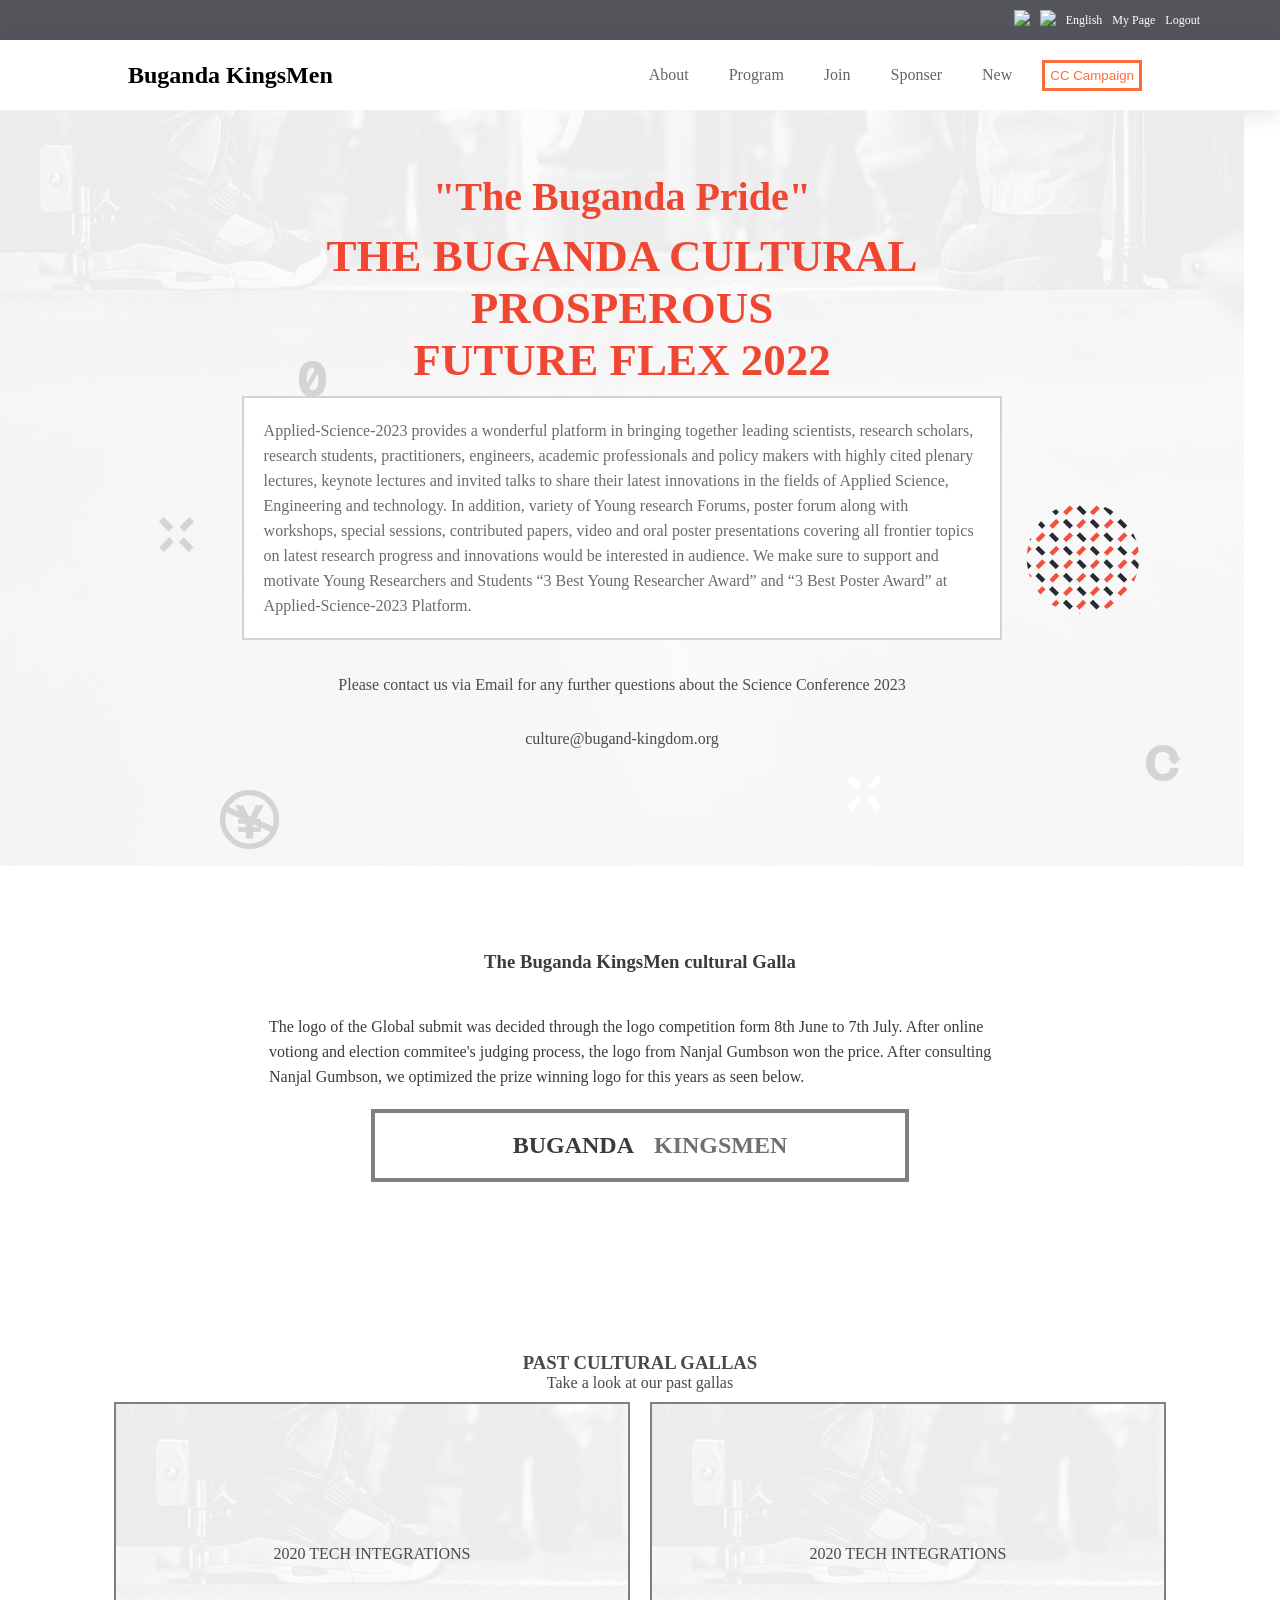
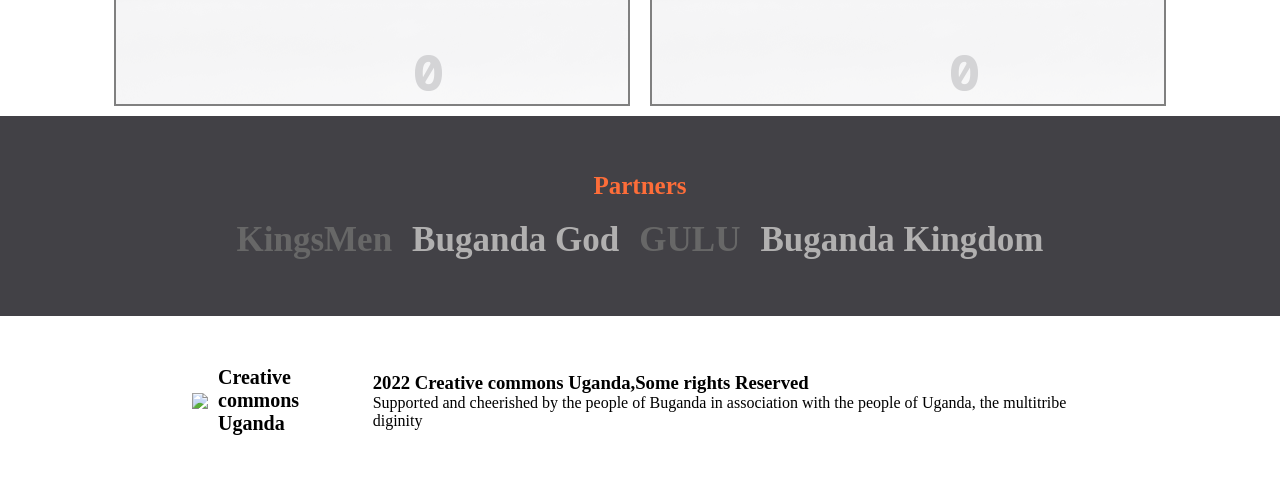
==== About.html @ 4675ea3c "Add full styling" ====
<!DOCTYPE html>
<html lang="en">
<head>
    <meta charset="UTF-8">
    <meta http-equiv="X-UA-Compatible" content="IE=edge">
    <meta name="viewport" content="width=device-width, initial-scale=1.0">
    <link rel="stylesheet" href="./styles.css">
    <title>Buganda Spirit</title>
</head>
<body>
    <div>
        <div class="top-mobile">

        </div>
    <div class="topcontact">
        <ul>
            <li><img src="https://img.icons8.com/ios-glyphs/18/ffffff/facebook-f.png"/></li>
            <li><img src="https://img.icons8.com/ios-glyphs/18/ffffff/twitter--v1.png"/></li>
            <li>English</li>
            <li>My Page</li>
            <li>Logout</li>
        </ul>
    </div>
    <header>
  
        <nav class="navbar">
           <h1><span>Buganda</span> KingsMen</h1>
            <ul>
                <li><a href="#" >About</a></li>
                <li><a href="#" >Program</a></li>
                <li><a href="#" >Join</a></li>
                <li><a href="#" >Sponser</a></li>
                <li><a href="#" >New</a></li>
                <li><button>CC Campaign</button></li>
            </ul>
       
        </nav>
</header>
<div>
    <div class="headding">
      <a href="#" class="nav-h3">Buganda Kingsman</a>
      <!-- <img
        src="https://img.icons8.com/metro/18/000000/menu.png"
        alt="menu icon"
      /> -->
      <ul class='Navmenu'>
        <li class="nav-items"><a class="nav-links" href="./index.html">Home</a> </li>
        <li class="nav-items"><a class="nav-links" href="./About.html">About</a> </li>
        <li  class="nav-items"><a class="nav-links"  href="#about">Program</a></li>
        <li  class="nav-items"><a class="nav-links"  href="#contact">Join</a></li>
        <li  class="nav-items"><a class="nav-links"  href="#contact">Sponser</a></li>
        <li  class="nav-items"><a class="nav-links"  href="#contact">New</a></li>
        <li  class="nav-items"><a class="nav-links"  href="#contact">CC Campaign</a></li>
      </ul>
      <div class="hamburger-menu">
        <div class="bar"></div>
        <div class="bar"></div>
        <div class="bar"></div>
      </div>

    </div>
</div>
<section class="intro-sections">
        <div class="intro-wrappers">
            <h3>"The Buganda Pride"</h3>
            <h1>THE BUGANDA CULTURAL PROSPEROUS <br/>FUTURE FLEX  2022</h1>
        </div>
        <p>
            Applied-Science-2023 provides a wonderful platform in bringing together leading scientists, research scholars, research students, practitioners, engineers, academic professionals and policy makers with highly cited plenary lectures, keynote lectures and invited talks to share their latest innovations in the fields of Applied Science, Engineering and technology.
            In addition, variety of Young research Forums, poster forum along with workshops, special sessions, contributed papers, video and oral poster presentations covering all frontier topics on latest research progress and innovations would be interested in audience. We make sure to support and motivate Young Researchers and Students “3 Best Young Researcher Award” and “3 Best Poster Award” at Applied-Science-2023 Platform. 
        </p>
        <br>
        <br>
        <span>Please contact us via Email for any further questions about the Science Conference 2023</span>
        <br>
        <br>
        <span>culture@bugand-kingdom.org</span>
</section>
<section class="intro-sectioned">
    <h3>The Buganda KingsMen cultural Galla</h3>
    <p>
    The logo of the Global submit was decided through the logo competition form 8th June to 7th July. After online votiong and election commitee's judging process, the logo from Nanjal Gumbson won the price.
     After consulting Nanjal Gumbson, we optimized the prize winning logo for this years as seen below.
    </p>
    <h1 class="kingsman"><span class="uganda">BUGANDA</span> KINGSMEN</h1>
</section>
<section class="past">
<h3>PAST CULTURAL GALLAS</h3>
<span>Take a look at our past gallas</span>
<ul>
    <li>
        2020 TECH INTEGRATIONS
    </li>
    <li>
        2020 TECH INTEGRATIONS
    </li>
</ul>

</section>
<section class="partners">
    <h3>Partners</h3>
    <div class="sponsered">
        <h4 class="gods">KingsMen</h4>
        <h4 class="kings">Buganda God</h4>
        <h4 class='gods'>GULU</h4>
        <h4 class="kings">Buganda Kingdom</h4>
    </div>
</section>

<footer class="footer">
<div class="creatives">
<img src="https://img.icons8.com/material/44/b1b0b0/creative-commons--v1.png"/> 
<h3>Creative <br/> commons Uganda</h3>
</div>
<div>
<h3>2022 Creative commons Uganda,Some rights Reserved</h3>
<p>Supported and cheerished by the people of Buganda in association with the people of Uganda, the multitribe diginity</p>
</div>
</footer>
</div>
<script src="./Assets/script.js"></script>
</body>
</html>
---- styles.css ----
* {
  margin: 0;
  padding: 0;
  text-decoration: none;
  list-style: none;
}
@media screen and (min-width:800px) {
.headding{
        display: none;
}
header{
    box-shadow: 0 5px 24px rgba(0,0,0,0.1);
    height:70px;
    display: flex;
    align-items: center;
    z-index: 999;
    background-color: white;
}

nav{
    display: flex;
    align-items: center;
    width:80%;
    margin-left:auto;
    margin-right: auto;
    justify-content: space-between;

}
nav h1{
    transition: 0.5s;
}
.buganda{
    color: rgb(253, 109, 57);
    transition: 0.5s;
}
nav img{
    height: 40px;
}
nav ul{
    display: flex;
    align-items: center;
}
nav ul li{
margin:0px 10px;
color: rgb(102, 100, 100);
}
nav ul li a{ 
    margin:0px 10px;
    color: rgb(102, 100, 100);
    }
nav ul li a:hover{ 
    margin:0px 10px;
    color: rgb(253, 109, 57);
    transition: 0.5s;
}
nav ul li button{
    border:3px solid rgb(253, 109, 57);
    color: rgb(253, 109, 57);
    padding:5px;
    background-color: white;
}
.topcontact{
    width: 100%;
    height: 40px;
    background-color: #53555B;
    display: flex;
    align-items: center;
    justify-content: flex-end;
}
.topcontact ul{
    display: flex;
    color: white;
    align-items: center;
    margin-right: 70px;
}
.topcontact ul li{
    margin-right: 10px;
    font-size: 12px;
}

.intro-sections{
  background-image: url("./Assets/Images/desktop.png");
  background-repeat: no-repeat;

    height: 50vh;
    padding: 100px 110px;
}
.intro-wrapper{
    width: 70vw;
}
.intro-wrapper h3{
    color: rgb(240,71,50);
    font-size: 30px;
    margin: 0px;
    padding: 0px;
}
.intro-wrapper h1{
    color: rgb(240,71,50);
    font-size: 35px;
    font-weight: 100px;
    margin:20px 0px;
    font-style: Bold;
}
.tagline{
margin: 20px 0px;
border: 5px solid white;
padding: 15px;
width: 70%;
}
.intro-wrapper h4{
font-weight: 800;
color: black;
font-size: 20px;
font-style: bold;
}
.intro-wrapper h6{
    font-weight: 800;
    color: black;
    font-size: 15px;
    font-style: bold;
}
.mainprogram{
    display: flex;
    speakersalign-items: center;
    flex-direction: column;
    height: 56vh;
    color: white;
    align-items: center;
    padding: 10px;
}
.program-wrapper{
    display: flex;
    width:70%;
    text-decoration: column;
    margin: 10px 0px;
    
}
.program-wrapper ul{
    display: flex;
    padding: 10px;
 
}
.program-wrapper ul li{
    display: flex;
    align-items: center;
    flex-direction: column;
    background-color: #3F4148;
    margin: 2px;
    height:180px;
    justify-content: center;
    color: rgb(236, 236, 236);
    height: 200px;
    padding: 20px;
}
.participate{
    color: rgb(240,71,50);
}
.program-wrapper ul li h6{
    text-align: center;
   }
.program-wrapper ul li h3{
    text-align: center;
    color: rgb(240,71,50);
}
.see{
    text-align: center;
    font-size: 20px;
    text-decoration: underline;
    color: rgb(253, 109, 57);
}
.see a{
    text-align: center;
    font-size: 20px;
    text-decoration: underline;
    color: white;
}
.speakers{
   
    width: 70%;
    flex-wrap: wrap;
    display: flex;
    align-items: center;
    justify-content: center;
    margin-left: auto;
    margin-right: auto;
    padding:50px 0px;
}
.speakers ul{
    display: flex;
    align-items: start;
    flex-wrap: wrap;
    justify-content: space-between;
}


.speakers ul li{
    
    display: flex;
    align-items: start;
    word-wrap: wrap;
    width: 45%;
    margin: 10px;
}
.speakers ul li img{
  height: 130px;
  width: 190px;
  margin: 0px 10px;
}
.partners{
    width: 100%;
    height: 200px;
    background-color: rgb(66,65,70);
    display: flex;
    align-items: center;
    justify-content: center;
    flex-direction: column;
}
.sponsered{
    display: flex;
    align-items: center;
    justify-content: space-around;
}
.kings{
    font-size: 35px;
    color: #b1b0b0;
    margin:10px
}
.gods{
    font-size: 35px;
    color: #676767;
    margin:10px
}
.kings:hover{
   
   cursor: pointer;
   font-size: 50px;
   color: yellow;
transition: 0.8s;
}

.partners h3{
    margin: 10px;
    font-size: 25px;
    color: rgb(253, 109, 57);
}

.creatives{
    display: flex;
    align-items: center;
}
.creatives h3{
    font-size: 20px;
    margin: 10px;
}
footer{
    padding: 40px 15%;
    display: flex;
    align-items: center;
    justify-content: space-around;
}

/* This is where the about me css starts from  */
.intro-section{
  background-image: url("./Assets/Images/desktop.png");
  background-repeat: no-repeat;
  height: 50vh;
  padding: 100px 110px;
  align-items: center;
  display: flex;
  flex-direction: column;
}
.intro-wrappers{

}
.intro-wrappers{
    width: 70vw;
}
.intro-wrappers h3{
    color: rgb(240,71,50);
    font-size: 40px;
    margin: 0px;
    padding: 0px;
    text-align: center;
}
.intro-wrappers h1{
    color: rgb(240,71,50);
    font-size: 45px;
    font-weight: 100px;
    margin:10px 0px;
    text-align: center;
    font-style: Bold;
}
.intro-wrapper h4{
font-weight: 800;
color: black;
font-size: 20px;
font-style: bold;
}
.intro-wrapper h6{
    font-weight: 800;
    color: black;
    font-size: 15px;
    font-style: bold;
}
.intro-sections {
    background-image: url(./Assets/Images/desktop.png);
    background-repeat: no-repeat;
    height: 70vh;
    padding: 63px 110px;
    align-items: center;
    display: flex;
    flex-direction: column;
    width: 80vw;
}
.intro-sections p{
    width: 70%;
    text-decoration: dashed;
    border: 2px solid lightgray;
    padding: 20px;
    background-color: white;
    line-height: 25px;
    color: rgb(107, 107, 107);
}
.intro-sections span{
    color: rgb(75, 75, 75);
}
.intro-sectioned {
    background-repeat: no-repeat;
    height: 40vh;
    padding: 63px 110px;
    align-items: center;
    display: flex;
    flex-direction: column;
}
.intro-sectioned p{
    width: 70%;
    text-decoration: dashed;
    padding: 20px;
    background-color: white;
    line-height: 25px;
    color: rgb(59, 59, 59);
}
.intro-sectioned h3{
    text-decoration: dashed;
    padding: 20px;
    background-color: white;
    line-height: 25px;
    color: rgb(59, 59, 59);
}
.intro-sectioned span{
    text-decoration: dashed;
    padding: 20px;
    background-color: white;
    line-height: 25px;
    color: rgb(59, 59, 59);
}
.kingsman{
    color: rgb(112, 112, 112);
    border: 4px solid gray;
    width: 50%;
    display: flex;
    justify-content: center;
    align-items: center;
}
.uganda{
    color: yellow;
}
.past{
    text-align: center;
    color: rgb(74, 74, 74);
}
.past ul{
 width: 100%;

 display: flex;
 justify-content: center;
}
.past ul li{
    width: 40%;
    background-color: yellow;
    display: flex;
align-items: center;
    height: 300px;
    margin: 10px 10px;
 display: flex;
 justify-content: center;
 background-image: url('./Assets/Images/desktop.png');
 border: 2px solid gray;
   }
}

@media screen and (max-width:800px) {
.topcontact{
    display: none;
}
nav{
    display: none;
}
.intro-sections{
    background-image: url("./Assets/Images/desktop.png");
    background-repeat: no-repeat;
      height: 100vh;
    padding:10px 20px;
  }
  .intro-wrapper{
      width: 70vw;
  }
  .intro-wrapper h3{
      color: rgb(240,71,50);
      font-size: 28px;
      margin: 80px 0px 0px 0px;
      padding: 0px;
  }
  .intro-wrapper h1{
      color: rgb(240,71,50);
      font-size: 35px;
      font-weight: 100px;
      margin:20px 0px;
      font-style: Bold;
  }
  .tagline{
  margin: 30px 0px;
  color: rgb(53, 53, 53);
  }
  .intro-wrapper h4{
  font-weight: 800;
  color: rgb(44, 44, 44);
  font-size: 20px;
  font-style: bold;
  }
  .intro-wrapper h6{
    margin-top: 20px;
     font-weight: 800;
    color: #2e2e2e;
    font-size: 15px;
    font-style: bold;
  }

  .mainprogram{
    display: flex;
    justify-content: center;
    background-color: #31343A;
    align-items: center;
    flex-direction: column;
    color: white;
    align-items: center;
    padding: 30px 0px;
}
.program-wrapper{
    display: flex;
    width:90%;
    text-decoration: column;
    flex-direction: column;
    
}
.program-wrapper ul{
    display: flex;
    padding: 10px;
    flex-direction: column;
 
}
.program-wrapper ul li{
    display: flex;
    align-items: center;
    background-color: #3F4148;
    margin: 2px;
    justify-content: center;
    color: rgb(236, 236, 236);
    height: 150px;
    padding: 20px;
    width: 90%;
}
.participate{
    color: rgb(240,71,50);

}
.program-wrapper ul li h6{
    text-align: center;
    font-size: 16px;
   }
.program-wrapper ul li h3{
    text-align: center;
    color: #f04732;
    margin: 15px;
}
.see{
    text-align: center;
    font-size: 20px;
    text-decoration: none;
    color: rgb(253, 109, 57);
}
.see a{
    text-align: center;
    font-size: 20px;
    text-decoration: none;
    color: rgb(253, 109, 57);
    border: 1px solid rgb(253, 109, 57);
    text-decoration: none;
    padding: 5px 20px;
}

.speakers{
   
    width: 90%;
    display: flex;
    align-items: center;
    justify-content: center;
    margin-left: auto;
    margin-right: auto;
    padding:50px 0px;
    flex-direction: column;
}
.speakers ul{
    display: flex;
    align-items: start;
    flex-wrap: wrap;
    justify-content: space-between;
}
.speakers ul li{
    
    display: flex;
    align-items: start;
    word-wrap: wrap;
    width: 95%;
    margin: 10px 0px;
}
.speakers ul li img{
  height: 120px;
  width: 180px;
  margin: 0px 10px;
}

.partners{
    width: 100%;
    background-color: rgb(66,65,70);
    display: flex;
    align-items: center;
    justify-content: center;
    flex-direction: column;
    height: 50vh;
}
.sponsered{
    display: flex;
    align-items: center;
    justify-content: space-around;
    flex-direction: column;
}
.kings{
    font-size: 35px;
    color: #b1b0b0;
    margin:10px
}
.gods{
    font-size: 35px;
    color: #676767;
    margin:10px
}
.kings:hover{
   
   cursor: pointer;
   font-size: 50px;
   color: yellow;
transition: 0.8s;
}

.partners h3{
    margin: 10px;
    font-size: 25px;
    color: rgb(253, 109, 57);
}

.creatives{
    display: flex;
    align-items: center;
    justify-content: space-evenly;
    width: 90%;
}
.creatives h3{
    font-size: 20px;
    margin: 10px;
}
footer{
    padding: 20px;
    display: flex;
    align-items: center;
    justify-content: space-around;
    flex-direction: column;
color: rgb(59, 59, 59);
}

/* This will act on the navbar */
.Navmenu.active {
    left: 0;
    transition: 0.8s;
    padding: 20px 0px 0px 20px;
  }

  .bar {
    height: 3px;
    background: #67798e;
  }

  html {
    scroll-behavior: smooth;
  }
.Navmenu {
    display: flex;
    flex-direction: column;
    position: fixed;
    height: 100%;
    background: #fff;
    width: 100%;
    left: -120%;
    opacity: 1;
    top: 0;
    gap: 30px;
    padding-top: 60px;
  }

  .hamburger-menu.active .bar:nth-child(2) {
    opacity: 0;
    transition: 0.5s ease;
    background: #67798e;
  }

  .hamburger-menu.active .bar:nth-child(1) {
    transform: translateY(6px) rotate(45deg);
    transition: 0.5s ease;
    background: #67798e;
  }

  .hamburger-menu.active .bar:nth-child(3) {
    transform: translateY(-6px) rotate(-45deg);
    transition: 0.5s ease all;
    background: gray;
  }

  .hamburger-menu {
    display: flex;
    flex-direction: column;
    height: 15px;
    width: 20px;
    gap: 3px;
    margin: 5px;
    z-index: 2;
  }
  .nav-links {
    color: #3a4a42;
  }

  .Navmenu li {
    list-style: none;
  }
  .headding {
    display: flex;
    width: 100%;
    height: 50px;
    margin-left: auto;
    margin-right: auto;
    align-items: center;
    justify-content: space-between;
    background-color: white;
    position: fixed;
    
  }
  .nav-h3 {
    margin-left: 15px;
    text-decoration: none;
    color: #172b4d;
  }
  .nav-links{
    font-size: 25px;
  }
  .title{
    color: #f04732;
  }
  .speakership{
    width: 100px;
    object-fit: cover;
  }

/* This is where the about section mobile starts form  */
  .intro-wrappers{
      width: 70vw;
  }
  .intro-wrappers h3{
      color: rgb(240,71,50);
      font-size: 20px;
      margin-top: 50px;
      padding: 0px;
      text-align: center;
  }
  .intro-wrappers h1{
      color: rgb(240,71,50);
      font-size: 25px;
      font-weight: 100px;
      margin:10px 0px;
      text-align: center;
      font-style: Bold;
  }
  .intro-wrapper h4{
  font-weight: 800;
  color: black;
  font-size: 20px;
  font-style: bold;
  }
  .intro-wrapper h6{
      font-weight: 800;
      color: black;
      font-size: 10px;
      font-style: bold;
  }
  .intro-sections {
      background-image: url(./Assets/Images/desktop.png);
      background-repeat: no-repeat;
      height: 70vh;
      align-items: center;
      display: flex;
      flex-direction: column;
      
  }
  .intro-sections p{
      width: 95%;
      text-decoration: dashed;
      border: 2px solid lightgray;
      padding: 10px;
      background-color: white;
      font-size: 15px;
      line-height: 20px;
      color: rgb(107, 107, 107);
  }
  .intro-sections span{
      color: rgb(75, 75, 75);
  }
  .intro-sectioned {
      background-repeat: no-repeat;
      height: 50vh;

      align-items: center;
      display: flex;
      flex-direction: column;
  }
  .intro-sectioned p{

      text-decoration: dashed;
      padding: 20px;
      background-color: white;
      line-height: 25px;
      color: rgb(59, 59, 59);
  }
  .intro-sectioned h3{
      text-decoration: dashed;
      padding: 20px;
      background-color: white;
      line-height: 25px;
      color: rgb(59, 59, 59);
  }
  .intro-sectioned span{
      text-decoration: dashed;
      padding: 20px;
      background-color: white;
      line-height: 25px;
      color: rgb(59, 59, 59);
  }
  .kingsman{
      color: rgb(112, 112, 112);
      border: 4px solid gray;
    padding: 8px 15px;
      display: flex;
      justify-content: center;
      align-items: center;
  }
  .uganda{
      color: yellow;
  }
  .past{
      text-align: center;
      color: rgb(74, 74, 74);
  }
  .past ul{
   width: 100%;
   display: flex;
   justify-content: center;
   flex-direction: column;
   align-items: center;
  }
  .past ul li{
      width: 90%;
      background-color: yellow;
      display: flex;
    align-items: center;
      height: 250px;
      margin: 10px 10px;
   display: flex;
   justify-content: center;
   background-image: url('./Assets/Images/desktop.png');
   border: 1px solid lightgray;
     }



}
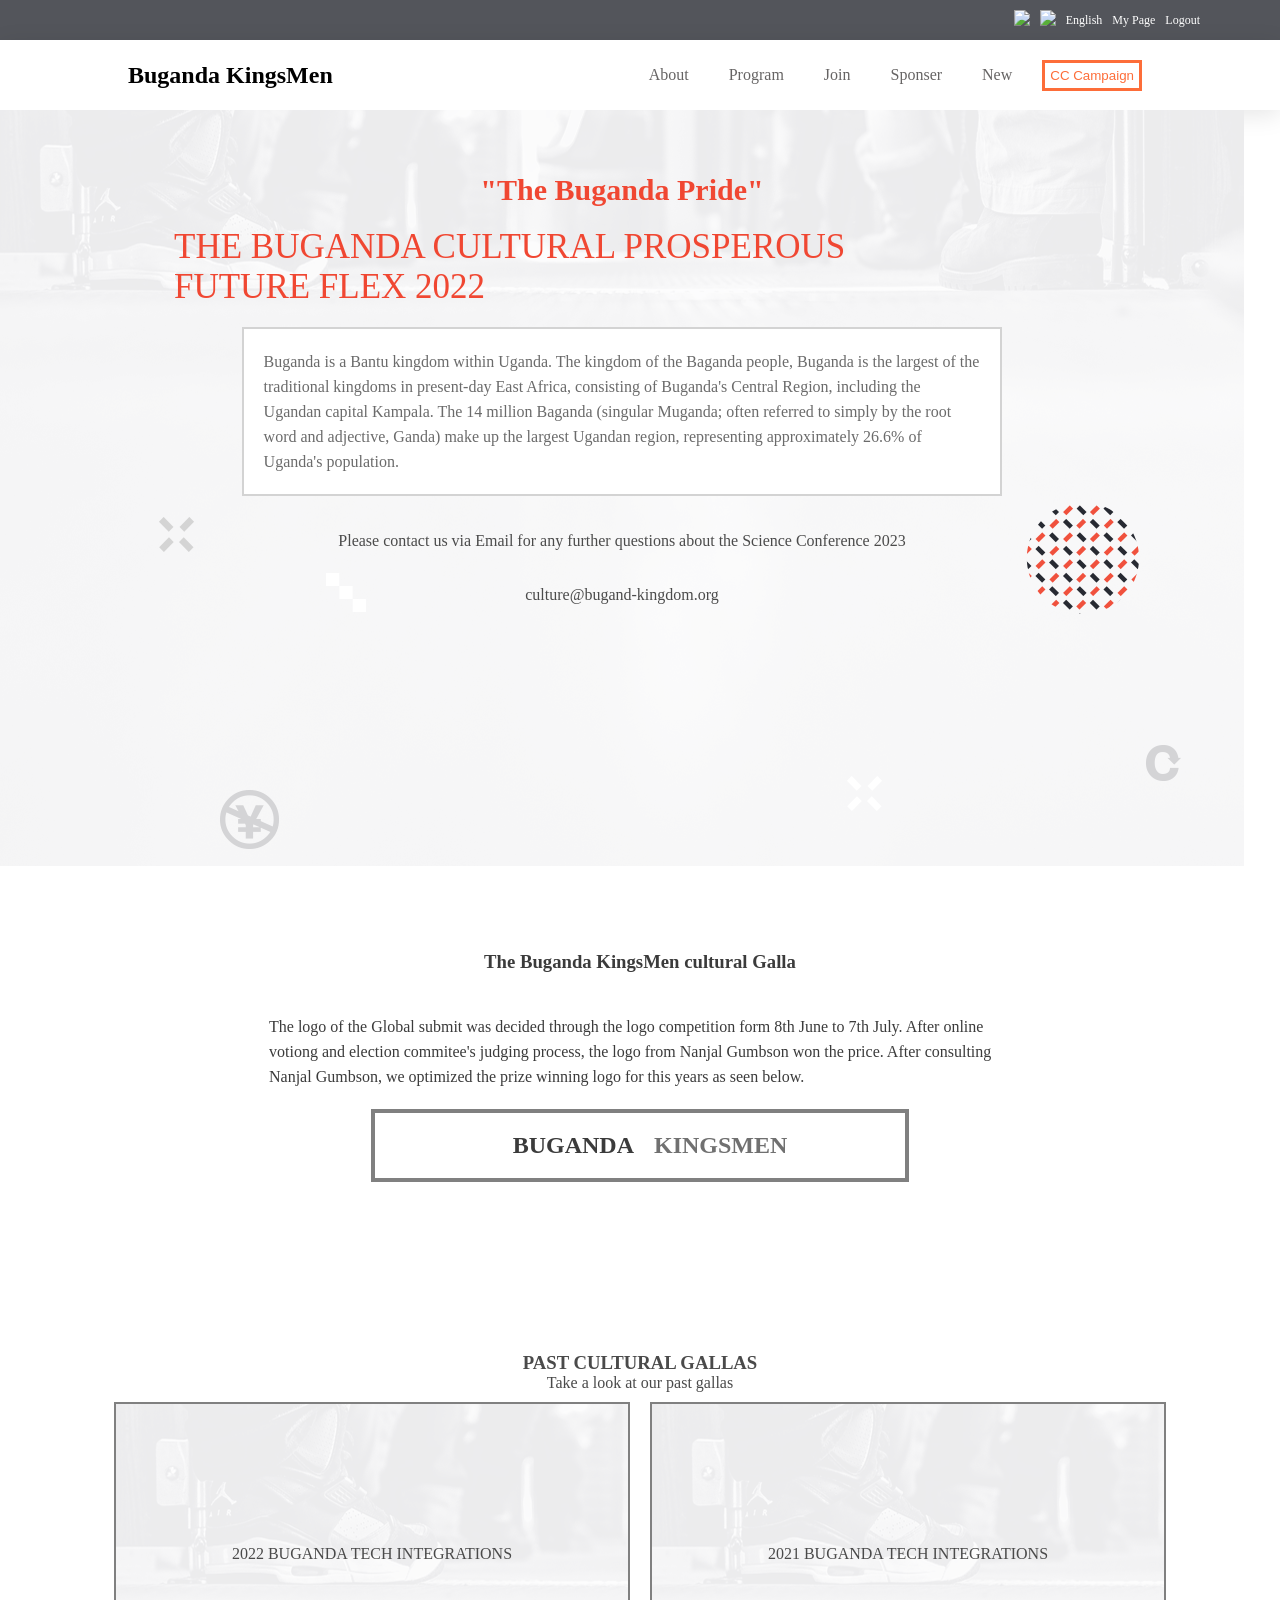
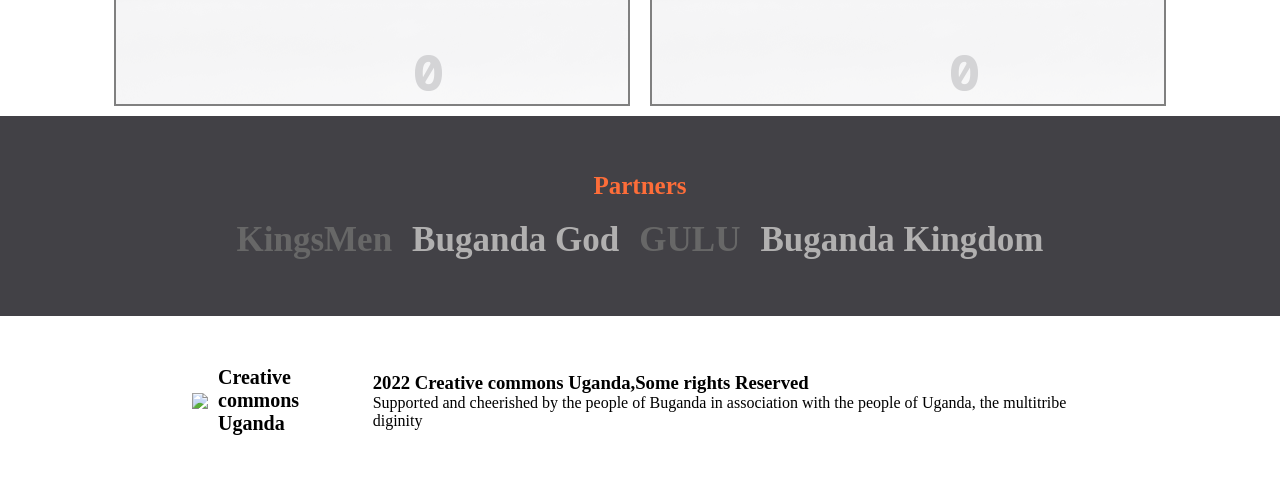
==== commit bd752457: "fix linting errors" ====
--- a/About.html
+++ b/About.html
@@ -38,11 +38,7 @@
 </header>
 <div>
     <div class="headding">
-      <a href="#" class="nav-h3">Buganda Kingsman</a>
-      <!-- <img
-        src="https://img.icons8.com/metro/18/000000/menu.png"
-        alt="menu icon"
-      /> -->
+        <div>.</div>
       <ul class='Navmenu'>
         <li class="nav-items"><a class="nav-links" href="./index.html">Home</a> </li>
         <li class="nav-items"><a class="nav-links" href="./About.html">About</a> </li>
@@ -61,13 +57,12 @@
     </div>
 </div>
 <section class="intro-sections">
-        <div class="intro-wrappers">
-            <h3>"The Buganda Pride"</h3>
+        <div class="intro-wrapper">
+            <h3 class="intro-wrappers-h3">"The Buganda Pride"</h3>
             <h1>THE BUGANDA CULTURAL PROSPEROUS <br/>FUTURE FLEX  2022</h1>
         </div>
         <p>
-            Applied-Science-2023 provides a wonderful platform in bringing together leading scientists, research scholars, research students, practitioners, engineers, academic professionals and policy makers with highly cited plenary lectures, keynote lectures and invited talks to share their latest innovations in the fields of Applied Science, Engineering and technology.
-            In addition, variety of Young research Forums, poster forum along with workshops, special sessions, contributed papers, video and oral poster presentations covering all frontier topics on latest research progress and innovations would be interested in audience. We make sure to support and motivate Young Researchers and Students “3 Best Young Researcher Award” and “3 Best Poster Award” at Applied-Science-2023 Platform. 
+            Buganda is a Bantu kingdom within Uganda. The kingdom of the Baganda people, Buganda is the largest of the traditional kingdoms in present-day East Africa, consisting of Buganda's Central Region, including the Ugandan capital Kampala. The 14 million Baganda (singular Muganda; often referred to simply by the root word and adjective, Ganda) make up the largest Ugandan region, representing approximately 26.6% of Uganda's population.
         </p>
         <br>
         <br>
@@ -77,7 +72,7 @@
         <span>culture@bugand-kingdom.org</span>
 </section>
 <section class="intro-sectioned">
-    <h3>The Buganda KingsMen cultural Galla</h3>
+    <h3 class="intro-sectioned-h3">The Buganda KingsMen cultural Galla</h3>
     <p>
     The logo of the Global submit was decided through the logo competition form 8th June to 7th July. After online votiong and election commitee's judging process, the logo from Nanjal Gumbson won the price.
      After consulting Nanjal Gumbson, we optimized the prize winning logo for this years as seen below.
@@ -89,16 +84,16 @@
 <span>Take a look at our past gallas</span>
 <ul>
     <li>
-        2020 TECH INTEGRATIONS
+        2022 BUGANDA TECH INTEGRATIONS
     </li>
     <li>
-        2020 TECH INTEGRATIONS
+        2021 BUGANDA TECH INTEGRATIONS
     </li>
 </ul>
 
 </section>
 <section class="partners">
-    <h3>Partners</h3>
+    <h3 class="partners-h3">Partners</h3>
     <div class="sponsered">
         <h4 class="gods">KingsMen</h4>
         <h4 class="kings">Buganda God</h4>
@@ -110,7 +105,7 @@
 <footer class="footer">
 <div class="creatives">
 <img src="https://img.icons8.com/material/44/b1b0b0/creative-commons--v1.png"/> 
-<h3>Creative <br/> commons Uganda</h3>
+<h3 class="creatives-h3">Creative <br/> commons Uganda</h3>
 </div>
 <div>
 <h3>2022 Creative commons Uganda,Some rights Reserved</h3>
--- a/styles.css
+++ b/styles.css
@@ -4,178 +4,190 @@
   text-decoration: none;
   list-style: none;
 }
-@media screen and (min-width:800px) {
-.headding{
-        display: none;
-}
-header{
-    box-shadow: 0 5px 24px rgba(0,0,0,0.1);
-    height:70px;
+
+@media screen and (min-width: 800px) {
+  .headding {
+    display: none;
+    font-weight: 100;
+  }
+
+  header {
+    box-shadow: 0 5px 24px rgba(0, 0, 0, 0.1);
+    height: 70px;
     display: flex;
     align-items: center;
     z-index: 999;
     background-color: white;
-}
-
-nav{
-    display: flex;
-    align-items: center;
-    width:80%;
-    margin-left:auto;
+  }
+
+  nav {
+    display: flex;
+    align-items: center;
+    width: 80%;
+    margin-left: auto;
     margin-right: auto;
     justify-content: space-between;
-
-}
-nav h1{
+  }
+
+  .partners h3 {
+    margin: 10px;
+    font-size: 25px;
+    color: rgb(253, 109, 57);
+  }
+
+  nav h1 {
     transition: 0.5s;
-}
-.buganda{
+  }
+
+  .buganda {
     color: rgb(253, 109, 57);
     transition: 0.5s;
-}
-nav img{
+  }
+
+  nav img {
     height: 40px;
-}
-nav ul{
-    display: flex;
-    align-items: center;
-}
-nav ul li{
-margin:0px 10px;
-color: rgb(102, 100, 100);
-}
-nav ul li a{ 
-    margin:0px 10px;
+  }
+
+  nav ul {
+    display: flex;
+    align-items: center;
+  }
+
+  nav ul li {
+    margin: 0 10px;
     color: rgb(102, 100, 100);
-    }
-nav ul li a:hover{ 
-    margin:0px 10px;
+  }
+
+  nav ul li a {
+    margin: 0 10px;
+    color: rgb(102, 100, 100);
+  }
+
+  nav ul li a:hover {
+    margin: 0 10px;
     color: rgb(253, 109, 57);
     transition: 0.5s;
-}
-nav ul li button{
-    border:3px solid rgb(253, 109, 57);
+  }
+
+  nav ul li button {
+    border: 3px solid rgb(253, 109, 57);
     color: rgb(253, 109, 57);
-    padding:5px;
-    background-color: white;
-}
-.topcontact{
+    padding: 5px;
+    background-color: white;
+  }
+
+  .topcontact {
     width: 100%;
     height: 40px;
-    background-color: #53555B;
+    background-color: #53555b;
     display: flex;
     align-items: center;
     justify-content: flex-end;
-}
-.topcontact ul{
+  }
+
+  .topcontact ul {
     display: flex;
     color: white;
     align-items: center;
     margin-right: 70px;
-}
-.topcontact ul li{
+  }
+
+  .topcontact ul li {
     margin-right: 10px;
     font-size: 12px;
-}
-
-.intro-sections{
-  background-image: url("./Assets/Images/desktop.png");
-  background-repeat: no-repeat;
-
-    height: 50vh;
-    padding: 100px 110px;
-}
-.intro-wrapper{
+  }
+
+  .intro-wrapper {
     width: 70vw;
-}
-.intro-wrapper h3{
-    color: rgb(240,71,50);
+  }
+
+  .intro-wrapper h3 {
+    color: rgb(240, 71, 50);
     font-size: 30px;
-    margin: 0px;
-    padding: 0px;
-}
-.intro-wrapper h1{
-    color: rgb(240,71,50);
+    margin: 0;
+    padding: 0;
+  }
+
+  .intro-wrapper h1 {
+    color: rgb(240, 71, 50);
     font-size: 35px;
-    font-weight: 100px;
-    margin:20px 0px;
-    font-style: Bold;
-}
-.tagline{
-margin: 20px 0px;
-border: 5px solid white;
-padding: 15px;
-width: 70%;
-}
-.intro-wrapper h4{
-font-weight: 800;
-color: black;
-font-size: 20px;
-font-style: bold;
-}
-.intro-wrapper h6{
+    font-weight: 100;
+    margin: 20px 0;
+  }
+
+  .tagline {
+    margin: 20px 0;
+    border: 5px solid white;
+    padding: 15px;
+    width: 70%;
+  }
+
+  .intro-wrapper h6 {
     font-weight: 800;
     color: black;
     font-size: 15px;
-    font-style: bold;
-}
-.mainprogram{
-    display: flex;
-    speakersalign-items: center;
+  }
+
+  .mainprogram {
+    display: flex;
     flex-direction: column;
     height: 56vh;
     color: white;
     align-items: center;
     padding: 10px;
-}
-.program-wrapper{
-    display: flex;
-    width:70%;
-    text-decoration: column;
-    margin: 10px 0px;
-    
-}
-.program-wrapper ul{
+  }
+
+  .program-wrapper {
+    display: flex;
+    width: 70%;
+    margin: 10px 0;
+  }
+
+  .program-wrapper ul {
     display: flex;
     padding: 10px;
- 
-}
-.program-wrapper ul li{
-    display: flex;
-    align-items: center;
-    flex-direction: column;
-    background-color: #3F4148;
+  }
+
+  .program-wrapper ul li {
+    display: flex;
+    align-items: center;
+    flex-direction: column;
+    background-color: #3f4148;
     margin: 2px;
-    height:180px;
     justify-content: center;
     color: rgb(236, 236, 236);
     height: 200px;
     padding: 20px;
-}
-.participate{
-    color: rgb(240,71,50);
-}
-.program-wrapper ul li h6{
-    text-align: center;
-   }
-.program-wrapper ul li h3{
-    text-align: center;
-    color: rgb(240,71,50);
-}
-.see{
+  }
+
+  .participate {
+    color: rgb(240, 71, 50);
+  }
+
+  .program-wrapper ul li h6 {
+    text-align: center;
+  }
+
+  .program-wrapper ul li h3 {
+    text-align: center;
+    color: rgb(240, 71, 50);
+  }
+
+  .see {
     text-align: center;
     font-size: 20px;
     text-decoration: underline;
     color: rgb(253, 109, 57);
-}
-.see a{
+  }
+
+  .see-a {
     text-align: center;
     font-size: 20px;
     text-decoration: underline;
     color: white;
-}
-.speakers{
-   
+  }
+
+  .speakers {
     width: 70%;
     flex-wrap: wrap;
     display: flex;
@@ -183,126 +195,125 @@
     justify-content: center;
     margin-left: auto;
     margin-right: auto;
-    padding:50px 0px;
-}
-.speakers ul{
+    padding: 50px 0;
+  }
+
+  .speakers ul {
     display: flex;
     align-items: start;
     flex-wrap: wrap;
     justify-content: space-between;
-}
-
-
-.speakers ul li{
-    
+  }
+
+  .speakers ul li {
     display: flex;
     align-items: start;
-    word-wrap: wrap;
     width: 45%;
     margin: 10px;
-}
-.speakers ul li img{
-  height: 130px;
-  width: 190px;
-  margin: 0px 10px;
-}
-.partners{
+  }
+
+  .speakers ul li img {
+    height: 130px;
+    width: 190px;
+    margin: 0 10px;
+  }
+
+  .partners {
     width: 100%;
     height: 200px;
-    background-color: rgb(66,65,70);
-    display: flex;
-    align-items: center;
-    justify-content: center;
-    flex-direction: column;
-}
-.sponsered{
+    background-color: rgb(66, 65, 70);
+    display: flex;
+    align-items: center;
+    justify-content: center;
+    flex-direction: column;
+  }
+
+  .sponsered {
     display: flex;
     align-items: center;
     justify-content: space-around;
-}
-.kings{
+  }
+
+  .kings {
     font-size: 35px;
     color: #b1b0b0;
-    margin:10px
-}
-.gods{
+    margin: 10px;
+  }
+
+  .gods {
     font-size: 35px;
     color: #676767;
-    margin:10px
-}
-.kings:hover{
-   
-   cursor: pointer;
-   font-size: 50px;
-   color: yellow;
-transition: 0.8s;
-}
-
-.partners h3{
     margin: 10px;
-    font-size: 25px;
-    color: rgb(253, 109, 57);
-}
-
-.creatives{
-    display: flex;
-    align-items: center;
-}
-.creatives h3{
+  }
+
+  .kings:hover {
+    cursor: pointer;
+    font-size: 50px;
+    color: yellow;
+    transition: 0.8s;
+  }
+
+  .creatives {
+    display: flex;
+    align-items: center;
+  }
+
+  .creatives-h3 {
     font-size: 20px;
     margin: 10px;
-}
-footer{
+  }
+
+  footer {
     padding: 40px 15%;
     display: flex;
     align-items: center;
     justify-content: space-around;
-}
-
-/* This is where the about me css starts from  */
-.intro-section{
-  background-image: url("./Assets/Images/desktop.png");
-  background-repeat: no-repeat;
-  height: 50vh;
-  padding: 100px 110px;
-  align-items: center;
-  display: flex;
-  flex-direction: column;
-}
-.intro-wrappers{
-
-}
-.intro-wrappers{
+  }
+
+  /* This is where the about me css starts from  */
+  .intro-section {
+    background-image: url("./Assets/Images/desktop.png");
+    background-repeat: no-repeat;
+    height: 50vh;
+    padding: 100px 110px;
+    align-items: center;
+    display: flex;
+    flex-direction: column;
+  }
+
+  .intro-wrappers {
     width: 70vw;
-}
-.intro-wrappers h3{
-    color: rgb(240,71,50);
+  }
+
+  .intro-wrappers-h3 {
+    color: rgb(240, 71, 50);
     font-size: 40px;
-    margin: 0px;
-    padding: 0px;
-    text-align: center;
-}
-.intro-wrappers h1{
-    color: rgb(240,71,50);
+    margin: 0;
+    padding: 0;
+    text-align: center;
+  }
+
+  .intro-wrappers h1 {
+    color: rgb(240, 71, 50);
     font-size: 45px;
-    font-weight: 100px;
-    margin:10px 0px;
-    text-align: center;
-    font-style: Bold;
-}
-.intro-wrapper h4{
-font-weight: 800;
-color: black;
-font-size: 20px;
-font-style: bold;
-}
-.intro-wrapper h6{
+    font-weight: 100;
+    margin: 10px 0;
+    text-align: center;
+  }
+
+  .intro-wrapper-h4 {
+    font-weight: 800;
+    color: black;
+    font-size: 20px;
+  }
+
+  .intro-wrapper-h6 {
     font-weight: 800;
     color: black;
     font-size: 15px;
-    font-style: bold;
-}
-.intro-sections {
+  }
+
+  .intro-sections {
     background-image: url(./Assets/Images/desktop.png);
     background-repeat: no-repeat;
     height: 70vh;
@@ -311,8 +322,9 @@
     display: flex;
     flex-direction: column;
     width: 80vw;
-}
-.intro-sections p{
+  }
+
+  .intro-sections p {
     width: 70%;
     text-decoration: dashed;
     border: 2px solid lightgray;
@@ -320,279 +332,285 @@
     background-color: white;
     line-height: 25px;
     color: rgb(107, 107, 107);
-}
-.intro-sections span{
+  }
+
+  .intro-sections span {
     color: rgb(75, 75, 75);
-}
-.intro-sectioned {
+  }
+
+  .intro-sectioned {
     background-repeat: no-repeat;
     height: 40vh;
     padding: 63px 110px;
     align-items: center;
     display: flex;
     flex-direction: column;
-}
-.intro-sectioned p{
+  }
+
+  .intro-sectioned p {
     width: 70%;
     text-decoration: dashed;
     padding: 20px;
     background-color: white;
     line-height: 25px;
     color: rgb(59, 59, 59);
-}
-.intro-sectioned h3{
+  }
+
+  .intro-sectioned-h3 {
     text-decoration: dashed;
     padding: 20px;
     background-color: white;
     line-height: 25px;
     color: rgb(59, 59, 59);
-}
-.intro-sectioned span{
+  }
+
+  .intro-sectioned span {
     text-decoration: dashed;
     padding: 20px;
     background-color: white;
     line-height: 25px;
     color: rgb(59, 59, 59);
-}
-.kingsman{
+  }
+
+  .kingsman {
     color: rgb(112, 112, 112);
     border: 4px solid gray;
     width: 50%;
     display: flex;
     justify-content: center;
     align-items: center;
-}
-.uganda{
+  }
+
+  .uganda {
     color: yellow;
-}
-.past{
+  }
+
+  .past {
     text-align: center;
     color: rgb(74, 74, 74);
-}
-.past ul{
- width: 100%;
-
- display: flex;
- justify-content: center;
-}
-.past ul li{
+  }
+
+  .past ul {
+    width: 100%;
+    display: flex;
+    justify-content: center;
+  }
+
+  .past ul li {
     width: 40%;
     background-color: yellow;
-    display: flex;
-align-items: center;
+    align-items: center;
     height: 300px;
     margin: 10px 10px;
- display: flex;
- justify-content: center;
- background-image: url('./Assets/Images/desktop.png');
- border: 2px solid gray;
-   }
+    display: flex;
+    justify-content: center;
+    background-image: url('./Assets/Images/desktop.png');
+    border: 2px solid gray;
+  }
 }
 
-@media screen and (max-width:800px) {
-.topcontact{
+@media screen and (max-width: 800px) {
+  .topcontact {
     display: none;
-}
-nav{
+  }
+
+  nav {
     display: none;
-}
-.intro-sections{
-    background-image: url("./Assets/Images/desktop.png");
-    background-repeat: no-repeat;
-      height: 100vh;
-    padding:10px 20px;
-  }
-  .intro-wrapper{
-      width: 70vw;
-  }
-  .intro-wrapper h3{
-      color: rgb(240,71,50);
-      font-size: 28px;
-      margin: 80px 0px 0px 0px;
-      padding: 0px;
-  }
-  .intro-wrapper h1{
-      color: rgb(240,71,50);
-      font-size: 35px;
-      font-weight: 100px;
-      margin:20px 0px;
-      font-style: Bold;
-  }
-  .tagline{
-  margin: 30px 0px;
-  color: rgb(53, 53, 53);
-  }
-  .intro-wrapper h4{
-  font-weight: 800;
-  color: rgb(44, 44, 44);
-  font-size: 20px;
-  font-style: bold;
-  }
-  .intro-wrapper h6{
-    margin-top: 20px;
-     font-weight: 800;
+  }
+
+  .intro-wrapper {
+    width: 70vw;
+  }
+
+  .intro-wrapper h3 {
+    color: rgb(240, 71, 50);
+    font-size: 28px;
+    margin: 80px 0 0 0;
+    padding: 0;
+  }
+
+  .intro-wrapper h1 {
+    color: rgb(240, 71, 50);
+    font-size: 35px;
+    font-weight: 100;
+    margin: 20px 0;
+  }
+
+  .tagline {
+    margin: 30px 0;
+    color: rgb(53, 53, 53);
+  }
+
+  .intro-wrapper h6 {
+    font-weight: 800;
     color: #2e2e2e;
     font-size: 15px;
-    font-style: bold;
-  }
-
-  .mainprogram{
-    display: flex;
-    justify-content: center;
-    background-color: #31343A;
-    align-items: center;
+  }
+
+  .mainprogram {
+    display: flex;
+    justify-content: center;
+    background-color: #31343a;
     flex-direction: column;
     color: white;
     align-items: center;
-    padding: 30px 0px;
-}
-.program-wrapper{
-    display: flex;
-    width:90%;
-    text-decoration: column;
-    flex-direction: column;
-    
-}
-.program-wrapper ul{
+    padding: 30px 0;
+  }
+
+  .program-wrapper {
+    display: flex;
+    width: 90%;
+    flex-direction: column;
+  }
+
+  .program-wrapper ul {
     display: flex;
     padding: 10px;
     flex-direction: column;
- 
-}
-.program-wrapper ul li{
-    display: flex;
-    align-items: center;
-    background-color: #3F4148;
+  }
+
+  .partners-h3 {
+    margin: 10px;
+    font-size: 25px;
+    color: rgb(253, 109, 57);
+  }
+
+  .program-wrapper ul li {
+    display: flex;
+    align-items: center;
+    background-color: #3f4148;
     margin: 2px;
     justify-content: center;
     color: rgb(236, 236, 236);
     height: 150px;
     padding: 20px;
     width: 90%;
-}
-.participate{
-    color: rgb(240,71,50);
-
-}
-.program-wrapper ul li h6{
+  }
+
+  .participate {
+    color: rgb(240, 71, 50);
+  }
+
+  .program-wrapper ul li h6 {
     text-align: center;
     font-size: 16px;
-   }
-.program-wrapper ul li h3{
+  }
+
+  .program-wrapper ul li h3 {
     text-align: center;
     color: #f04732;
     margin: 15px;
-}
-.see{
+  }
+
+  .see {
     text-align: center;
     font-size: 20px;
     text-decoration: none;
     color: rgb(253, 109, 57);
-}
-.see a{
+  }
+
+  .see a {
     text-align: center;
     font-size: 20px;
     text-decoration: none;
     color: rgb(253, 109, 57);
     border: 1px solid rgb(253, 109, 57);
-    text-decoration: none;
     padding: 5px 20px;
-}
-
-.speakers{
-   
+  }
+
+  .speakers {
     width: 90%;
     display: flex;
     align-items: center;
     justify-content: center;
     margin-left: auto;
     margin-right: auto;
-    padding:50px 0px;
-    flex-direction: column;
-}
-.speakers ul{
+    padding: 50px 0;
+    flex-direction: column;
+  }
+
+  .speakers ul {
     display: flex;
     align-items: start;
     flex-wrap: wrap;
     justify-content: space-between;
-}
-.speakers ul li{
-    
+  }
+
+  .speakers ul li {
     display: flex;
     align-items: start;
-    word-wrap: wrap;
     width: 95%;
-    margin: 10px 0px;
-}
-.speakers ul li img{
-  height: 120px;
-  width: 180px;
-  margin: 0px 10px;
-}
-
-.partners{
+    margin: 10px 0;
+  }
+
+  .speakers ul li img {
+    height: 120px;
+    width: 180px;
+    margin: 0 10px;
+  }
+
+  .partners {
     width: 100%;
-    background-color: rgb(66,65,70);
+    background-color: rgb(66, 65, 70);
     display: flex;
     align-items: center;
     justify-content: center;
     flex-direction: column;
     height: 50vh;
-}
-.sponsered{
+  }
+
+  .sponsered {
     display: flex;
     align-items: center;
     justify-content: space-around;
     flex-direction: column;
-}
-.kings{
+  }
+
+  .kings {
     font-size: 35px;
     color: #b1b0b0;
-    margin:10px
-}
-.gods{
+    margin: 10px;
+  }
+
+  .gods {
     font-size: 35px;
     color: #676767;
-    margin:10px
-}
-.kings:hover{
-   
-   cursor: pointer;
-   font-size: 50px;
-   color: yellow;
-transition: 0.8s;
-}
-
-.partners h3{
     margin: 10px;
-    font-size: 25px;
-    color: rgb(253, 109, 57);
-}
-
-.creatives{
+  }
+
+  .kings:hover {
+    cursor: pointer;
+    font-size: 50px;
+    color: yellow;
+    transition: 0.8s;
+  }
+
+  .creatives {
     display: flex;
     align-items: center;
     justify-content: space-evenly;
     width: 90%;
-}
-.creatives h3{
+  }
+
+  .creatives-h3 {
     font-size: 20px;
     margin: 10px;
-}
-footer{
+  }
+
+  footer {
     padding: 20px;
     display: flex;
     align-items: center;
     justify-content: space-around;
     flex-direction: column;
-color: rgb(59, 59, 59);
-}
-
-/* This will act on the navbar */
-.Navmenu.active {
+    color: rgb(59, 59, 59);
+  }
+
+  /* This will act on the navbar */
+  .Navmenu.active {
     left: 0;
     transition: 0.8s;
-    padding: 20px 0px 0px 20px;
+    padding: 20px 0 0 20px;
   }
 
   .bar {
@@ -603,7 +621,8 @@
   html {
     scroll-behavior: smooth;
   }
-.Navmenu {
+
+  .Navmenu {
     display: flex;
     flex-direction: column;
     position: fixed;
@@ -644,13 +663,7 @@
     margin: 5px;
     z-index: 2;
   }
-  .nav-links {
-    color: #3a4a42;
-  }
-
-  .Navmenu li {
-    list-style: none;
-  }
+
   .headding {
     display: flex;
     width: 100%;
@@ -661,142 +674,155 @@
     justify-content: space-between;
     background-color: white;
     position: fixed;
-    
-  }
+    flex-direction: row-reverse;
+  }
+
   .nav-h3 {
     margin-left: 15px;
     text-decoration: none;
     color: #172b4d;
   }
-  .nav-links{
-    font-size: 25px;
-  }
-  .title{
+
+  .title {
     color: #f04732;
   }
-  .speakership{
+
+  .speakership {
     width: 100px;
     object-fit: cover;
   }
 
-/* This is where the about section mobile starts form  */
-  .intro-wrappers{
-      width: 70vw;
-  }
-  .intro-wrappers h3{
-      color: rgb(240,71,50);
-      font-size: 20px;
-      margin-top: 50px;
-      padding: 0px;
-      text-align: center;
-  }
-  .intro-wrappers h1{
-      color: rgb(240,71,50);
-      font-size: 25px;
-      font-weight: 100px;
-      margin:10px 0px;
-      text-align: center;
-      font-style: Bold;
-  }
-  .intro-wrapper h4{
-  font-weight: 800;
-  color: black;
-  font-size: 20px;
-  font-style: bold;
-  }
-  .intro-wrapper h6{
-      font-weight: 800;
-      color: black;
-      font-size: 10px;
-      font-style: bold;
-  }
+  /* This is where the about section mobile starts form  */
+  .intro-sectioned-h3 {
+    text-decoration: dashed;
+    padding: 20px;
+    background-color: white;
+    line-height: 25px;
+    color: rgb(59, 59, 59);
+  }
+
+  .intro-wrappers {
+    width: 70vw;
+  }
+
+  .intro-wrappers-h3 {
+    color: rgb(240, 71, 50);
+    font-size: 20px;
+    margin-top: 50px;
+    padding: 0;
+    text-align: center;
+  }
+
+  .intro-wrappers h1 {
+    color: rgb(240, 71, 50);
+    font-size: 25px;
+    font-weight: 100;
+    margin: 10px 0;
+    text-align: center;
+  }
+
+  .intro-wrapper-h4 {
+    font-weight: 800;
+    color: black;
+    font-size: 20px;
+  }
+
+  .intro-wrapper-h6 {
+    font-weight: 800;
+    color: black;
+    font-size: 10px;
+  }
+
   .intro-sections {
-      background-image: url(./Assets/Images/desktop.png);
-      background-repeat: no-repeat;
-      height: 70vh;
-      align-items: center;
-      display: flex;
-      flex-direction: column;
-      
-  }
-  .intro-sections p{
-      width: 95%;
-      text-decoration: dashed;
-      border: 2px solid lightgray;
-      padding: 10px;
-      background-color: white;
-      font-size: 15px;
-      line-height: 20px;
-      color: rgb(107, 107, 107);
-  }
-  .intro-sections span{
-      color: rgb(75, 75, 75);
-  }
+    background-image: url(./Assets/Images/desktop.png);
+    background-repeat: no-repeat;
+    height: 70vh;
+    align-items: center;
+    display: flex;
+    flex-direction: column;
+  }
+
+  .intro-sections p {
+    width: 95%;
+    text-decoration: dashed;
+    border: 2px solid lightgray;
+    padding: 10px;
+    background-color: white;
+    font-size: 15px;
+    line-height: 20px;
+    color: rgb(107, 107, 107);
+  }
+
+  .intro-sections span {
+    color: rgb(75, 75, 75);
+    padding: 0 30px;
+  }
+
   .intro-sectioned {
-      background-repeat: no-repeat;
-      height: 50vh;
-
-      align-items: center;
-      display: flex;
-      flex-direction: column;
-  }
-  .intro-sectioned p{
-
-      text-decoration: dashed;
-      padding: 20px;
-      background-color: white;
-      line-height: 25px;
-      color: rgb(59, 59, 59);
-  }
-  .intro-sectioned h3{
-      text-decoration: dashed;
-      padding: 20px;
-      background-color: white;
-      line-height: 25px;
-      color: rgb(59, 59, 59);
-  }
-  .intro-sectioned span{
-      text-decoration: dashed;
-      padding: 20px;
-      background-color: white;
-      line-height: 25px;
-      color: rgb(59, 59, 59);
-  }
-  .kingsman{
-      color: rgb(112, 112, 112);
-      border: 4px solid gray;
+    background-repeat: no-repeat;
+    height: 50vh;
+    align-items: center;
+    display: flex;
+    flex-direction: column;
+  }
+
+  .intro-sectioned p {
+    text-decoration: dashed;
+    padding: 20px;
+    background-color: white;
+    line-height: 25px;
+    color: rgb(59, 59, 59);
+  }
+
+  .intro-sectioned span {
+    text-decoration: dashed;
+    padding: 20px;
+    background-color: white;
+    line-height: 25px;
+    color: rgb(59, 59, 59);
+  }
+
+  .kingsman {
+    color: rgb(112, 112, 112);
+    border: 4px solid gray;
     padding: 8px 15px;
-      display: flex;
-      justify-content: center;
-      align-items: center;
-  }
-  .uganda{
-      color: yellow;
-  }
-  .past{
-      text-align: center;
-      color: rgb(74, 74, 74);
-  }
-  .past ul{
-   width: 100%;
-   display: flex;
-   justify-content: center;
-   flex-direction: column;
-   align-items: center;
-  }
-  .past ul li{
-      width: 90%;
-      background-color: yellow;
-      display: flex;
-    align-items: center;
-      height: 250px;
-      margin: 10px 10px;
-   display: flex;
-   justify-content: center;
-   background-image: url('./Assets/Images/desktop.png');
-   border: 1px solid lightgray;
-     }
-
-
-
-}+    display: flex;
+    justify-content: center;
+    align-items: center;
+  }
+
+  .uganda {
+    color: yellow;
+  }
+
+  .past {
+    text-align: center;
+    color: rgb(74, 74, 74);
+  }
+
+  .past ul {
+    width: 100%;
+    display: flex;
+    justify-content: center;
+    flex-direction: column;
+    align-items: center;
+  }
+
+  .past ul li {
+    width: 90%;
+    background-color: yellow;
+    align-items: center;
+    height: 250px;
+    margin: 10px 10px;
+    display: flex;
+    justify-content: center;
+    background-image: url('./Assets/Images/desktop.png');
+    border: 1px solid lightgray;
+  }
+
+  .nav-links {
+    color: gray;
+    font-size: 27px;
+    flex: auto;
+  }
+}
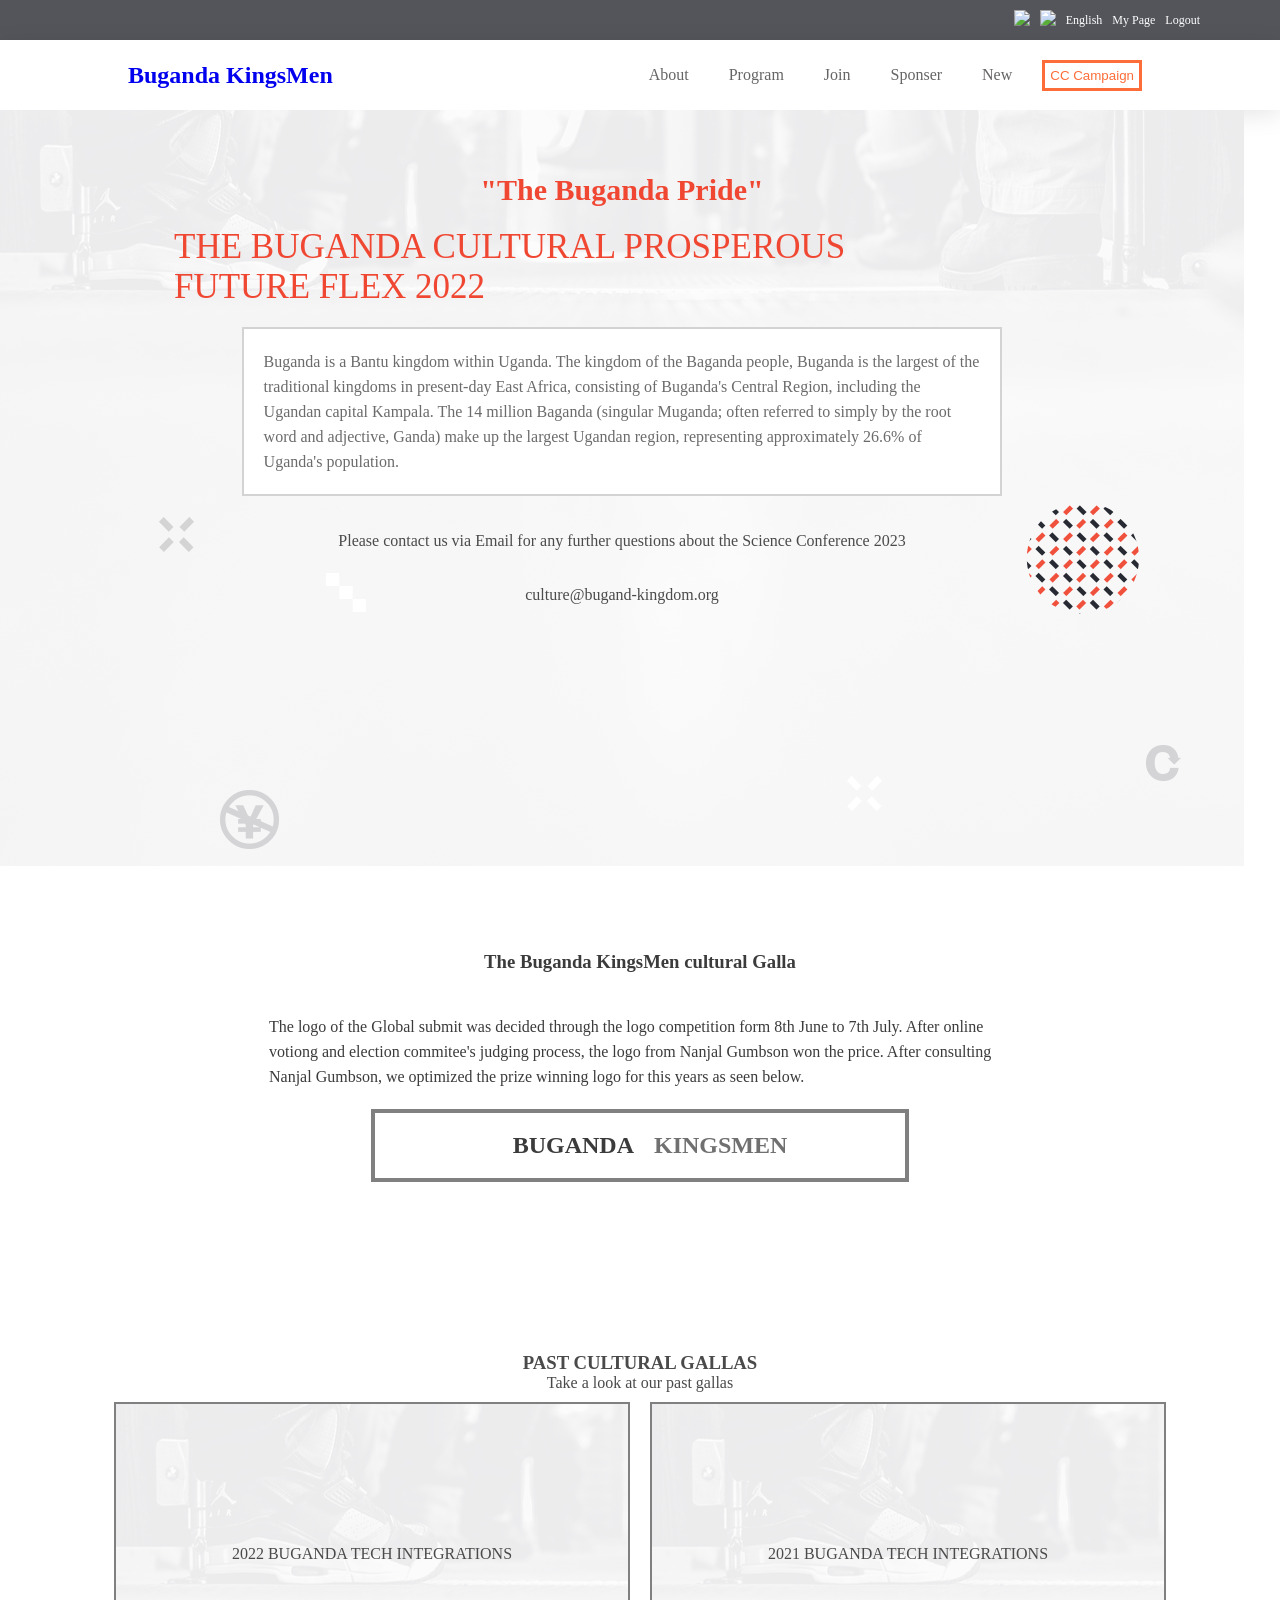
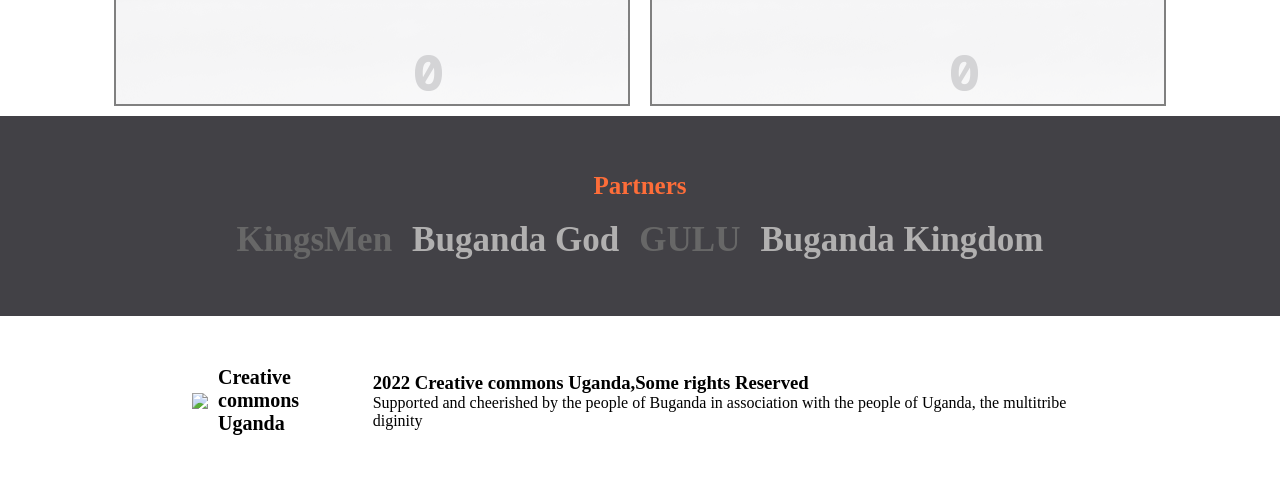
==== commit b9c0b59b: "add different navigations" ====
--- a/About.html
+++ b/About.html
@@ -24,7 +24,7 @@
     <header>
   
         <nav class="navbar">
-           <h1><span>Buganda</span> KingsMen</h1>
+           <h1> <a href="./index.html"><span>Buganda</span> KingsMen</a></h1>
             <ul>
                 <li><a href="#" >About</a></li>
                 <li><a href="#" >Program</a></li>
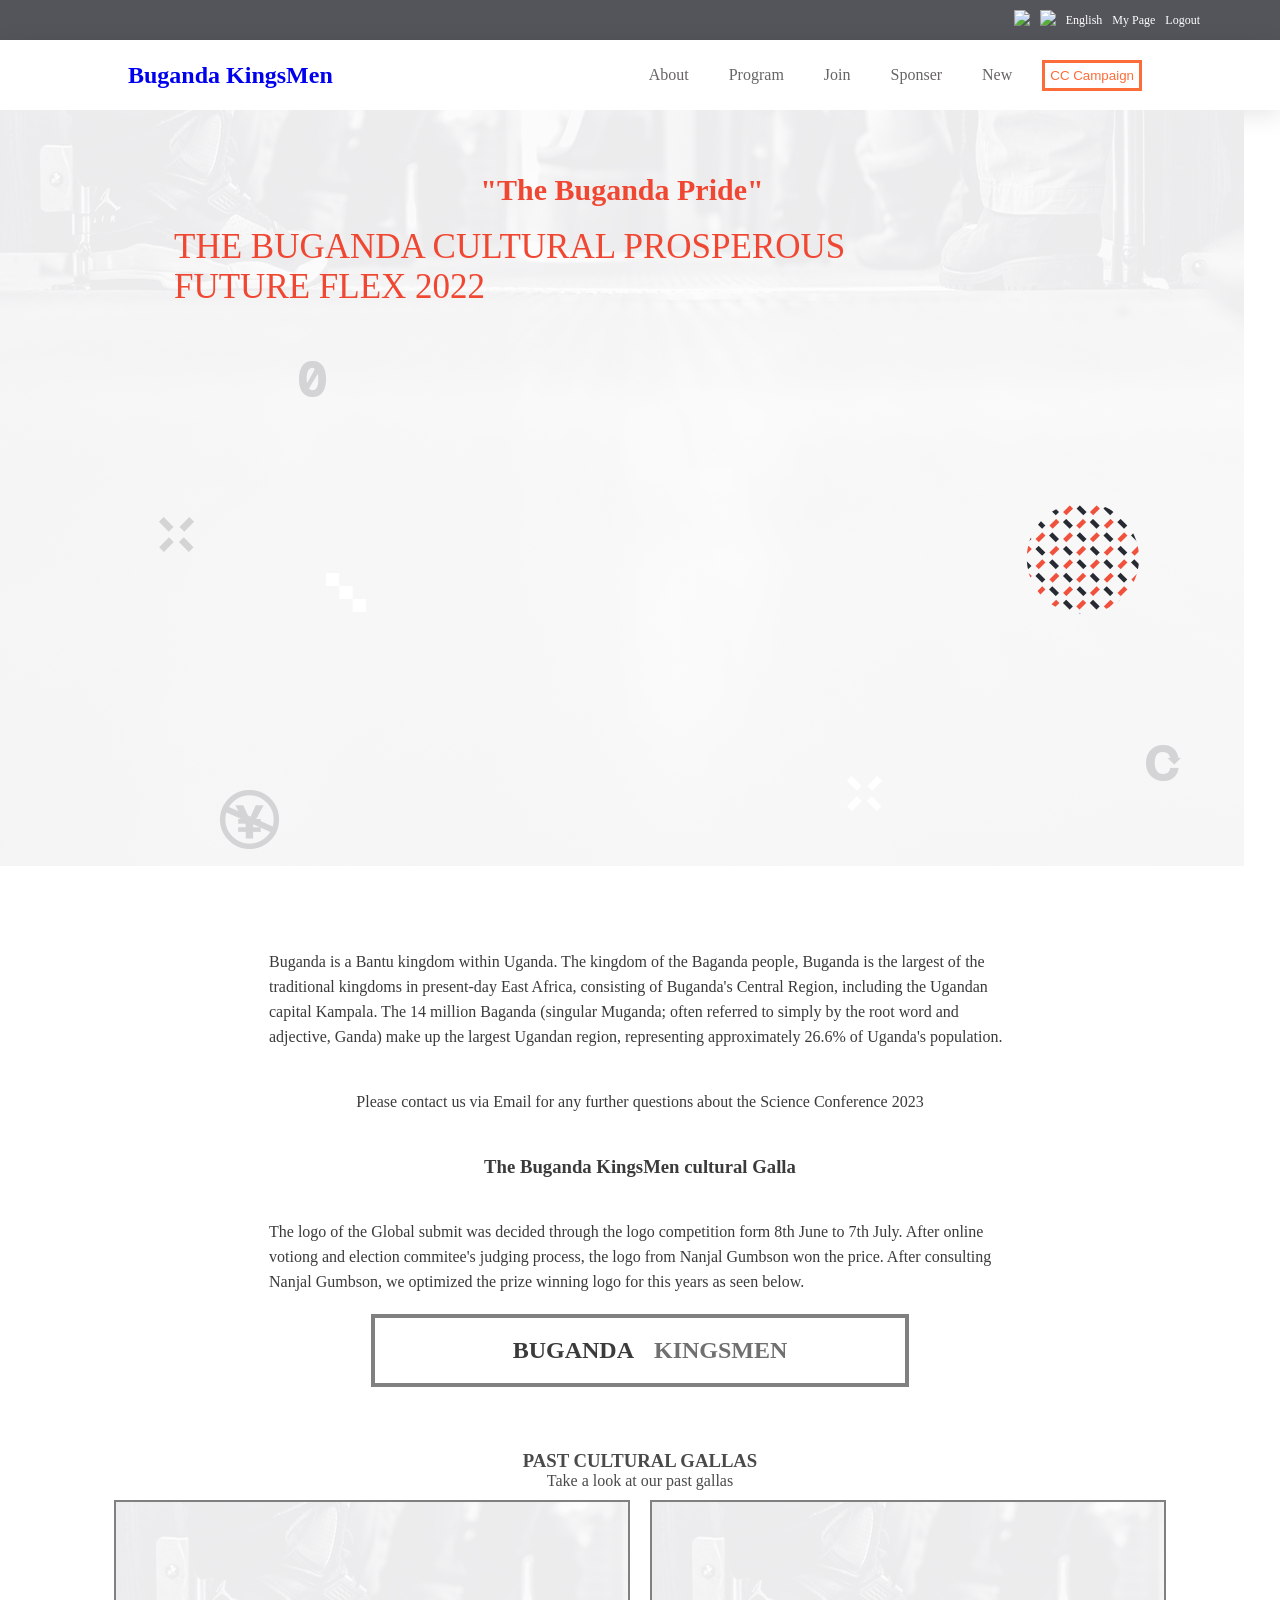
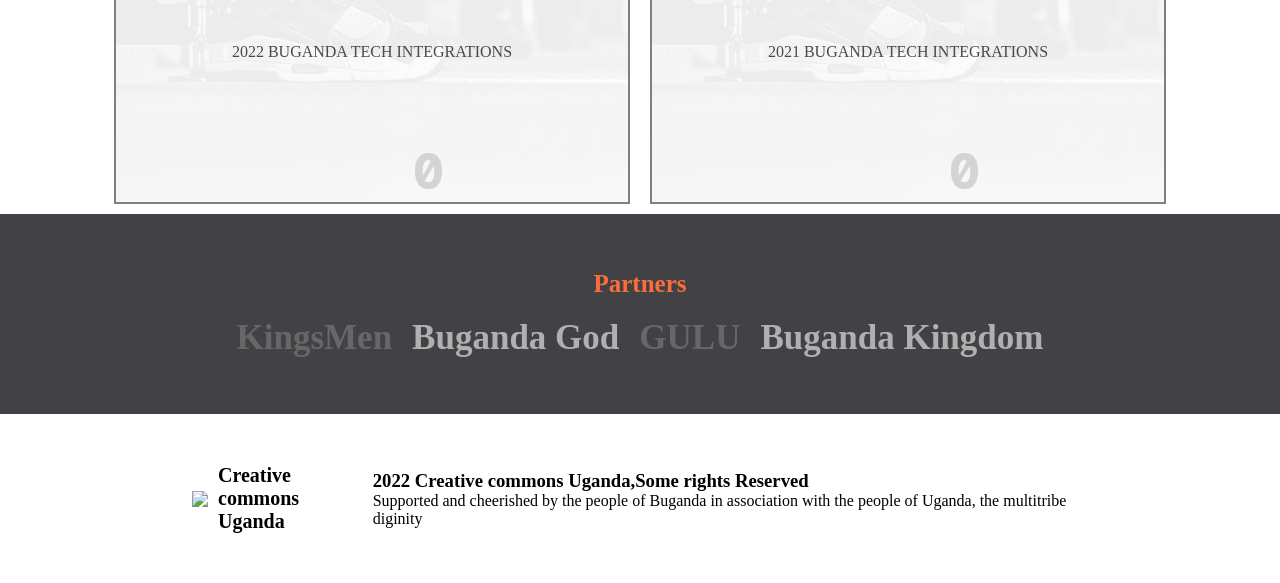
==== commit 3d734391: "Add ne design" ====
--- a/About.html
+++ b/About.html
@@ -1,5 +1,6 @@
 <!DOCTYPE html>
 <html lang="en">
+
 <head>
     <meta charset="UTF-8">
     <meta http-equiv="X-UA-Compatible" content="IE=edge">
@@ -7,112 +8,121 @@
     <link rel="stylesheet" href="./styles.css">
     <title>Buganda Spirit</title>
 </head>
+
 <body>
     <div>
         <div class="top-mobile">
 
         </div>
-    <div class="topcontact">
-        <ul>
-            <li><img src="https://img.icons8.com/ios-glyphs/18/ffffff/facebook-f.png"/></li>
-            <li><img src="https://img.icons8.com/ios-glyphs/18/ffffff/twitter--v1.png"/></li>
-            <li>English</li>
-            <li>My Page</li>
-            <li>Logout</li>
-        </ul>
+        <div class="topcontact">
+            <ul>
+                <li><img src="https://img.icons8.com/ios-glyphs/18/ffffff/facebook-f.png" /></li>
+                <li><img src="https://img.icons8.com/ios-glyphs/18/ffffff/twitter--v1.png" /></li>
+                <li>English</li>
+                <li>My Page</li>
+                <li>Logout</li>
+            </ul>
+        </div>
+        <header>
+
+            <nav class="navbar">
+                <h1> <a href="./index.html"><span>Buganda</span> KingsMen</a></h1>
+                <ul>
+                    <li><a href="#">About</a></li>
+                    <li><a href="#">Program</a></li>
+                    <li><a href="#">Join</a></li>
+                    <li><a href="#">Sponser</a></li>
+                    <li><a href="#">New</a></li>
+                    <li><button>CC Campaign</button></li>
+                </ul>
+
+            </nav>
+        </header>
+        <div>
+            <div class="headding">
+                <div>.</div>
+                <ul class='Navmenu'>
+                    <li class="nav-items"><a class="nav-links" href="./index.html">Home</a> </li>
+                    <li class="nav-items"><a class="nav-links" href="./About.html">About</a> </li>
+                    <li class="nav-items"><a class="nav-links" href="#about">Program</a></li>
+                    <li class="nav-items"><a class="nav-links" href="#contact">Join</a></li>
+                    <li class="nav-items"><a class="nav-links" href="#contact">Sponser</a></li>
+                    <li class="nav-items"><a class="nav-links" href="#contact">New</a></li>
+                    <li class="nav-items"><a class="nav-links" href="#contact">CC Campaign</a></li>
+                </ul>
+                <div class="hamburger-menu">
+                    <div class="bar"></div>
+                    <div class="bar"></div>
+                    <div class="bar"></div>
+                </div>
+
+            </div>
+        </div>
+        <section class="intro-sections">
+            <div class="intro-wrapper">
+                <h3 class="intro-wrappers-h3">"The Buganda Pride"</h3>
+                <h1>THE BUGANDA CULTURAL PROSPEROUS <br />FUTURE FLEX 2022</h1>
+            </div>
+        </section>
+        <section class="intro-sectioned">
+            <p>
+                Buganda is a Bantu kingdom within Uganda. The kingdom of the Baganda people, Buganda is the largest of
+                the traditional kingdoms in present-day East Africa, consisting of Buganda's Central Region, including
+                the Ugandan capital Kampala. The 14 million Baganda (singular Muganda; often referred to simply by the
+                root word and adjective, Ganda) make up the largest Ugandan region, representing approximately 26.6% of
+                Uganda's population.
+            </p>
+            <div class="kiwanuka">
+                <span>Please contact us via Email for any further questions about the Science Conference 2023</span>
+                <h3 class="intro-sectioned-h3">The Buganda KingsMen cultural Galla</h3>
+                <p>
+                    The logo of the Global submit was decided through the logo competition form 8th June to 7th July.
+                    After online votiong and election commitee's judging process, the logo from Nanjal Gumbson won the
+                    price.
+                    After consulting Nanjal Gumbson, we optimized the prize winning logo for this years as seen below.
+                </p>
+                <h1 class="kingsman"><span class="uganda">BUGANDA</span> KINGSMEN</h1>
+            </div>
+            
+        </section>
+        <section class="past">
+            <div class="jaja">
+                <h3>PAST CULTURAL GALLAS</h3>
+                <span>Take a look at our past gallas</span>
+            </div>
+            <ul>
+                <li>
+                    2022 BUGANDA TECH INTEGRATIONS
+                </li>
+                <li>
+                    2021 BUGANDA TECH INTEGRATIONS
+                </li>
+            </ul>
+        </section>
+        <section class="partners">
+            <h3 class="partners-h3">Partners</h3>
+            <div class="sponsered">
+                
+                <h4 class="gods">KingsMen</h4>
+                <h4 class="kings">Buganda God</h4>
+                <h4 class='gods'>GULU</h4>
+                <h4 class="kings">Buganda Kingdom</h4>
+            </div>
+        </section>
+
+        <footer class="footer">
+            <div class="creatives">
+                <img src="https://img.icons8.com/material/44/b1b0b0/creative-commons--v1.png" />
+                <h3 class="creatives-h3">Creative <br /> commons Uganda</h3>
+            </div>
+            <div>
+                <h3>2022 Creative commons Uganda,Some rights Reserved</h3>
+                <p>Supported and cheerished by the people of Buganda in association with the people of Uganda, the
+                    multitribe diginity</p>
+            </div>
+        </footer>
     </div>
-    <header>
-  
-        <nav class="navbar">
-           <h1> <a href="./index.html"><span>Buganda</span> KingsMen</a></h1>
-            <ul>
-                <li><a href="#" >About</a></li>
-                <li><a href="#" >Program</a></li>
-                <li><a href="#" >Join</a></li>
-                <li><a href="#" >Sponser</a></li>
-                <li><a href="#" >New</a></li>
-                <li><button>CC Campaign</button></li>
-            </ul>
-       
-        </nav>
-</header>
-<div>
-    <div class="headding">
-        <div>.</div>
-      <ul class='Navmenu'>
-        <li class="nav-items"><a class="nav-links" href="./index.html">Home</a> </li>
-        <li class="nav-items"><a class="nav-links" href="./About.html">About</a> </li>
-        <li  class="nav-items"><a class="nav-links"  href="#about">Program</a></li>
-        <li  class="nav-items"><a class="nav-links"  href="#contact">Join</a></li>
-        <li  class="nav-items"><a class="nav-links"  href="#contact">Sponser</a></li>
-        <li  class="nav-items"><a class="nav-links"  href="#contact">New</a></li>
-        <li  class="nav-items"><a class="nav-links"  href="#contact">CC Campaign</a></li>
-      </ul>
-      <div class="hamburger-menu">
-        <div class="bar"></div>
-        <div class="bar"></div>
-        <div class="bar"></div>
-      </div>
+    <script src="./Assets/script.js"></script>
+</body>
 
-    </div>
-</div>
-<section class="intro-sections">
-        <div class="intro-wrapper">
-            <h3 class="intro-wrappers-h3">"The Buganda Pride"</h3>
-            <h1>THE BUGANDA CULTURAL PROSPEROUS <br/>FUTURE FLEX  2022</h1>
-        </div>
-        <p>
-            Buganda is a Bantu kingdom within Uganda. The kingdom of the Baganda people, Buganda is the largest of the traditional kingdoms in present-day East Africa, consisting of Buganda's Central Region, including the Ugandan capital Kampala. The 14 million Baganda (singular Muganda; often referred to simply by the root word and adjective, Ganda) make up the largest Ugandan region, representing approximately 26.6% of Uganda's population.
-        </p>
-        <br>
-        <br>
-        <span>Please contact us via Email for any further questions about the Science Conference 2023</span>
-        <br>
-        <br>
-        <span>culture@bugand-kingdom.org</span>
-</section>
-<section class="intro-sectioned">
-    <h3 class="intro-sectioned-h3">The Buganda KingsMen cultural Galla</h3>
-    <p>
-    The logo of the Global submit was decided through the logo competition form 8th June to 7th July. After online votiong and election commitee's judging process, the logo from Nanjal Gumbson won the price.
-     After consulting Nanjal Gumbson, we optimized the prize winning logo for this years as seen below.
-    </p>
-    <h1 class="kingsman"><span class="uganda">BUGANDA</span> KINGSMEN</h1>
-</section>
-<section class="past">
-<h3>PAST CULTURAL GALLAS</h3>
-<span>Take a look at our past gallas</span>
-<ul>
-    <li>
-        2022 BUGANDA TECH INTEGRATIONS
-    </li>
-    <li>
-        2021 BUGANDA TECH INTEGRATIONS
-    </li>
-</ul>
-
-</section>
-<section class="partners">
-    <h3 class="partners-h3">Partners</h3>
-    <div class="sponsered">
-        <h4 class="gods">KingsMen</h4>
-        <h4 class="kings">Buganda God</h4>
-        <h4 class='gods'>GULU</h4>
-        <h4 class="kings">Buganda Kingdom</h4>
-    </div>
-</section>
-
-<footer class="footer">
-<div class="creatives">
-<img src="https://img.icons8.com/material/44/b1b0b0/creative-commons--v1.png"/> 
-<h3 class="creatives-h3">Creative <br/> commons Uganda</h3>
-</div>
-<div>
-<h3>2022 Creative commons Uganda,Some rights Reserved</h3>
-<p>Supported and cheerished by the people of Buganda in association with the people of Uganda, the multitribe diginity</p>
-</div>
-</footer>
-</div>
-<script src="./Assets/script.js"></script>
-</body>
 </html>
--- a/styles.css
+++ b/styles.css
@@ -6,6 +6,15 @@
 }
 
 @media screen and (min-width: 800px) {
+  @font-face {
+    font-family: Lato;
+    src: url("./Assets/Fonts/Lato2OFL/Lato-Black.ttf");
+  }
+
+  .title {
+    color: #f04732;
+  }
+
   .headding {
     display: none;
     font-weight: 100;
@@ -216,6 +225,7 @@
     height: 130px;
     width: 190px;
     margin: 0 10px;
+    object-fit: cover;
   }
 
   .partners {
@@ -340,7 +350,8 @@
 
   .intro-sectioned {
     background-repeat: no-repeat;
-    height: 40vh;
+    display: flex;
+    justify-content: center;
     padding: 63px 110px;
     align-items: center;
     display: flex;
@@ -354,6 +365,8 @@
     background-color: white;
     line-height: 25px;
     color: rgb(59, 59, 59);
+    margin-left: auto;
+    margin-right: auto;
   }
 
   .intro-sectioned-h3 {
@@ -379,6 +392,8 @@
     display: flex;
     justify-content: center;
     align-items: center;
+    margin-left: auto;
+    margin-right: auto;
   }
 
   .uganda {
@@ -406,6 +421,12 @@
     justify-content: center;
     background-image: url('./Assets/Images/desktop.png');
     border: 2px solid gray;
+  }
+  .kiwanuka{
+    display: flex;
+    flex-direction: column;
+    justify-content: center;
+    align-items: center;
   }
 }
 
@@ -701,10 +722,6 @@
     color: rgb(59, 59, 59);
   }
 
-  .intro-wrappers {
-    width: 70vw;
-  }
-
   .intro-wrappers-h3 {
     color: rgb(240, 71, 50);
     font-size: 20px;
@@ -758,14 +775,6 @@
     padding: 0 30px;
   }
 
-  .intro-sectioned {
-    background-repeat: no-repeat;
-    height: 50vh;
-    align-items: center;
-    display: flex;
-    flex-direction: column;
-  }
-
   .intro-sectioned p {
     text-decoration: dashed;
     padding: 20px;
@@ -776,10 +785,10 @@
 
   .intro-sectioned span {
     text-decoration: dashed;
-    padding: 20px;
     background-color: white;
     line-height: 25px;
     color: rgb(59, 59, 59);
+    text-align: center;
   }
 
   .kingsman {
@@ -789,6 +798,10 @@
     display: flex;
     justify-content: center;
     align-items: center;
+    height: 100px;
+    width: 80%;
+    margin-left: auto;
+    margin-right: auto;
   }
 
   .uganda {
@@ -825,4 +838,19 @@
     font-size: 27px;
     flex: auto;
   }
+  .jaja{
+    height: 80px;
+    padding: 10px;
+    display: flex;
+    justify-content: center;
+    flex-direction: column;
+    align-items: center;
+    margin-top: 20px;
+  }
+  .kiwanuka{
+    display: flex;
+    flex-direction: column;
+    align-items: center;
+    justify-content: center;
+  }
 }
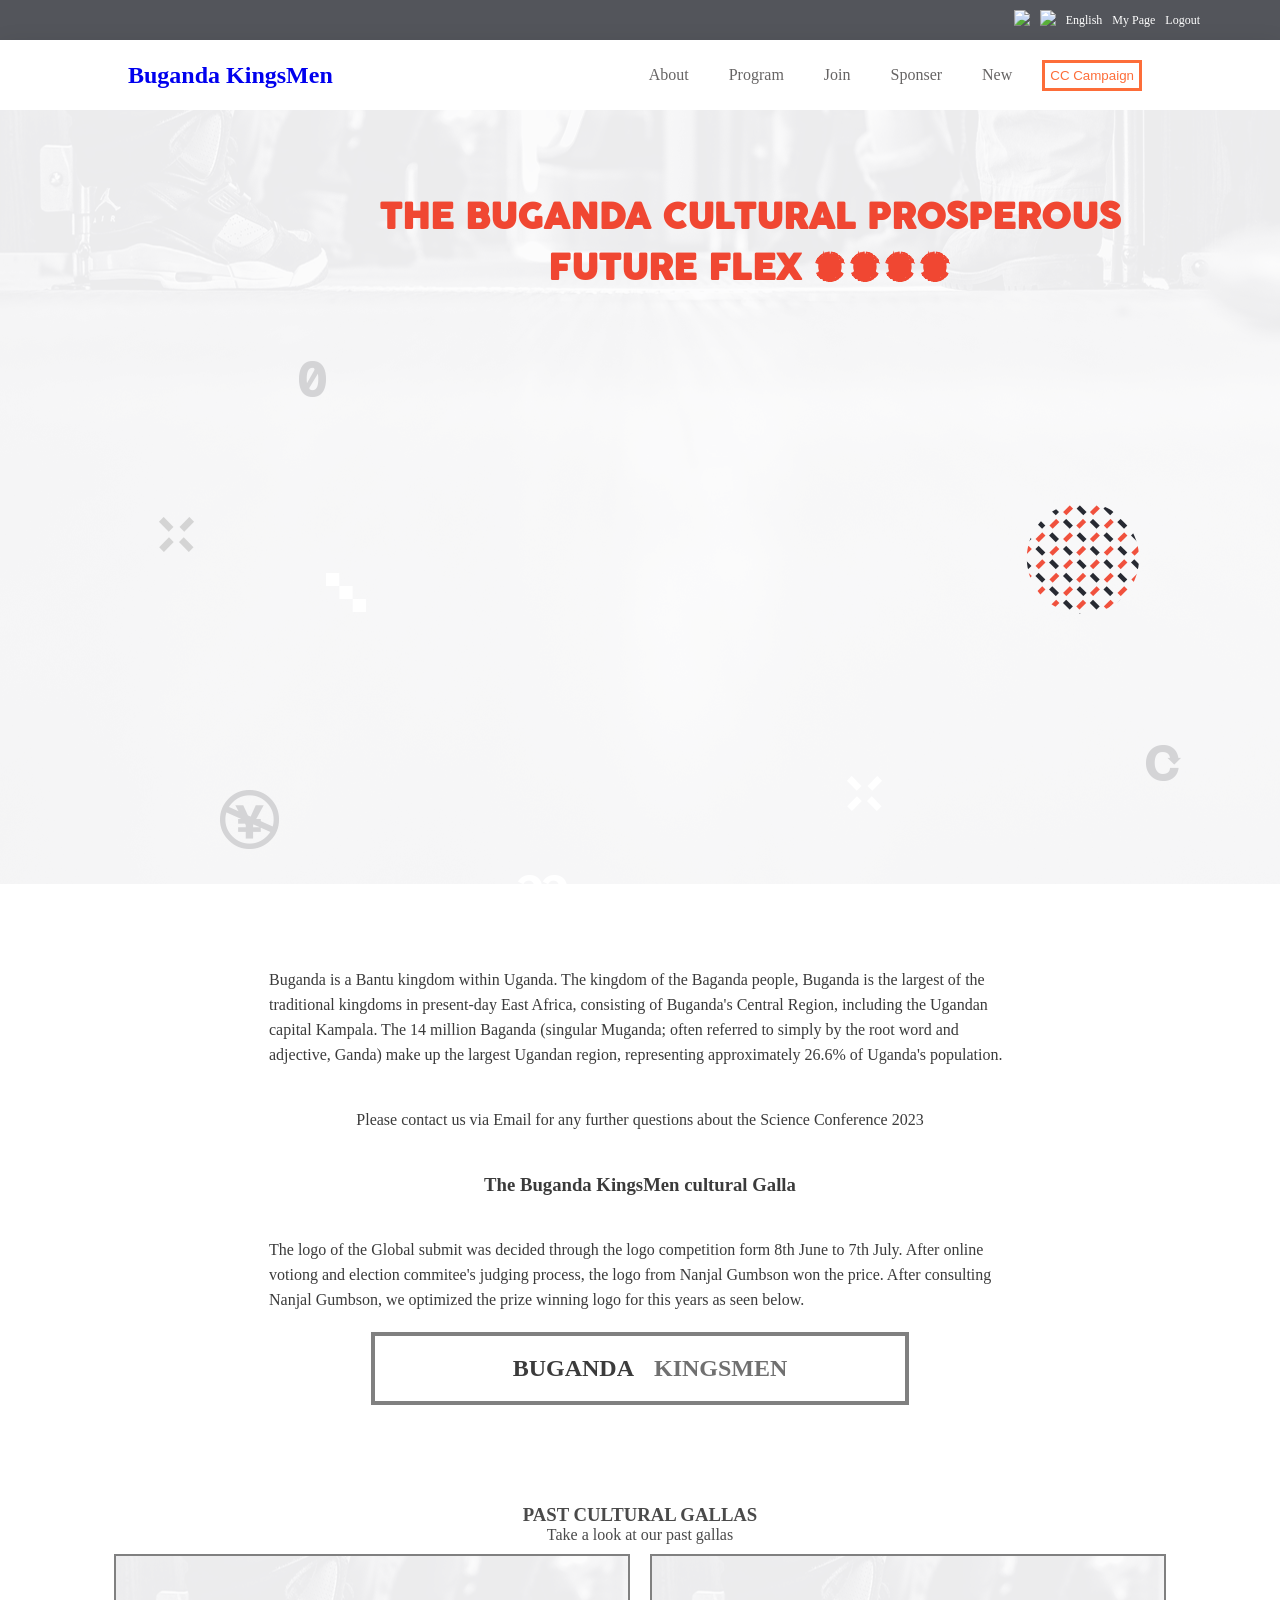
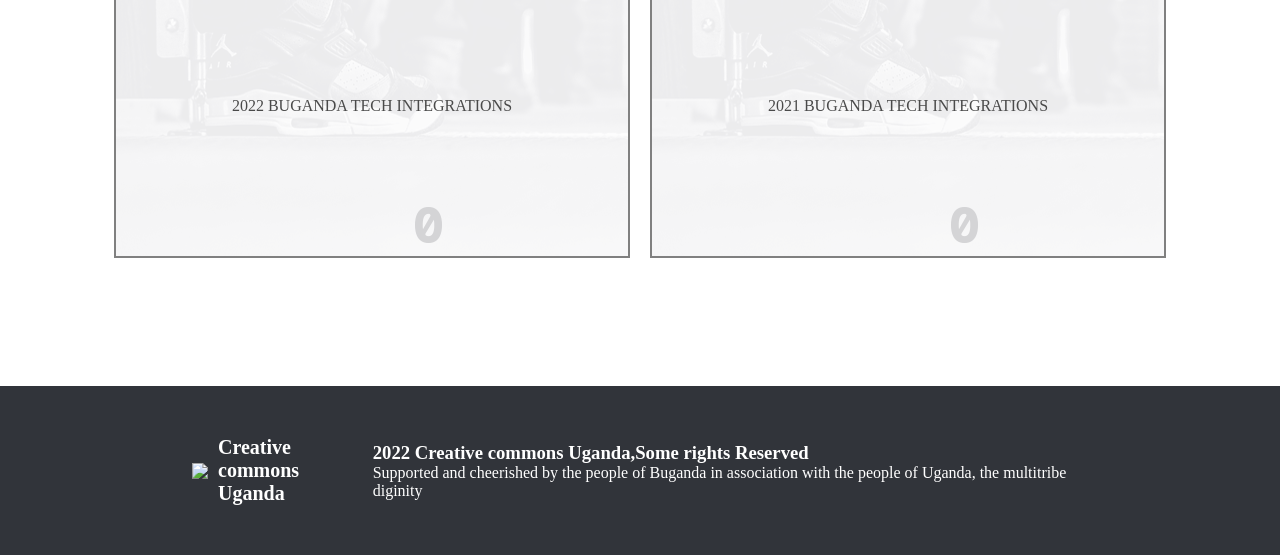
==== commit c07916a5: "Add font face" ====
--- a/About.html
+++ b/About.html
@@ -60,8 +60,7 @@
         </div>
         <section class="intro-sections">
             <div class="intro-wrapper">
-                <h3 class="intro-wrappers-h3">"The Buganda Pride"</h3>
-                <h1>THE BUGANDA CULTURAL PROSPEROUS <br />FUTURE FLEX 2022</h1>
+                <h2 class="intro-wrapper-h1">THE BUGANDA CULTURAL PROSPEROUS FUTURE FLEX 2022</h2>
             </div>
         </section>
         <section class="intro-sectioned">
@@ -85,6 +84,8 @@
             </div>
             
         </section>
+        <br>
+        <br>
         <section class="past">
             <div class="jaja">
                 <h3>PAST CULTURAL GALLAS</h3>
@@ -99,18 +100,9 @@
                 </li>
             </ul>
         </section>
-        <section class="partners">
-            <h3 class="partners-h3">Partners</h3>
-            <div class="sponsered">
-                
-                <h4 class="gods">KingsMen</h4>
-                <h4 class="kings">Buganda God</h4>
-                <h4 class='gods'>GULU</h4>
-                <h4 class="kings">Buganda Kingdom</h4>
-            </div>
-        </section>
-
-        <footer class="footer">
+        <br>
+    
+        <footer class="footer" id="part">
             <div class="creatives">
                 <img src="https://img.icons8.com/material/44/b1b0b0/creative-commons--v1.png" />
                 <h3 class="creatives-h3">Creative <br /> commons Uganda</h3>
--- a/styles.css
+++ b/styles.css
@@ -9,6 +9,8 @@
   @font-face {
     font-family: Lato;
     src: url("./Assets/Fonts/Lato2OFL/Lato-Black.ttf");
+    font-family: Cocogoose;
+    src: url("./Assets/Fonts/Cocogoose\ Pro-trial.ttf");
   }
 
   .title {
@@ -114,6 +116,7 @@
     color: rgb(240, 71, 50);
     font-size: 30px;
     margin: 0;
+    text-align: start;
     padding: 0;
   }
 
@@ -122,6 +125,30 @@
     font-size: 35px;
     font-weight: 100;
     margin: 20px 0;
+    font-weight: bolder;
+    text-align: start;
+    font-family: Cocogoose;
+    src: url("./Assets/Fonts/Cocogoose\ Pro-trial.ttf");
+  }
+
+  .intro-wrapper-h1 {
+    color: rgb(240, 71, 50);
+    font-size: 35px;
+    font-weight: 100;
+    margin: 20px 0;
+    font-weight: bolder;
+    text-align: center;
+    font-family: Cocogoose;
+    src: url("./Assets/Fonts/Cocogoose\ Pro-trial.ttf");
+  }
+
+  .intro-wrapper-h1-about {
+    color: rgb(240, 71, 50);
+    font-size: 35px;
+    font-weight: 100;
+    margin: 20px 0;
+    font-weight: bolder;
+    text-align: center;
   }
 
   .tagline {
@@ -144,6 +171,7 @@
     color: white;
     align-items: center;
     padding: 10px;
+    background-color: #3f4148;
   }
 
   .program-wrapper {
@@ -161,7 +189,7 @@
     display: flex;
     align-items: center;
     flex-direction: column;
-    background-color: #3f4148;
+    background-color: #53555a;
     margin: 2px;
     justify-content: center;
     color: rgb(236, 236, 236);
@@ -326,12 +354,12 @@
   .intro-sections {
     background-image: url(./Assets/Images/desktop.png);
     background-repeat: no-repeat;
-    height: 70vh;
+    height: 72vh;
     padding: 63px 110px;
     align-items: center;
     display: flex;
     flex-direction: column;
-    width: 80vw;
+    width: 100vw;
   }
 
   .intro-sections p {
@@ -354,7 +382,6 @@
     justify-content: center;
     padding: 63px 110px;
     align-items: center;
-    display: flex;
     flex-direction: column;
   }
 
@@ -422,15 +449,28 @@
     background-image: url('./Assets/Images/desktop.png');
     border: 2px solid gray;
   }
-  .kiwanuka{
-    display: flex;
-    flex-direction: column;
-    justify-content: center;
-    align-items: center;
+
+  .kiwanuka {
+    display: flex;
+    flex-direction: column;
+    justify-content: center;
+    align-items: center;
+  }
+
+  #part {
+    background-color: #31343a;
+    color: white;
+    margin-top: 100px;
   }
 }
 
 @media screen and (max-width: 800px) {
+  @font-face {
+    font-family: Lato;
+    src: url("./Assets/Fonts/Lato2OFL/Lato-Black.ttf");
+    font-family: Cocogoose;
+    src: url("./Assets/Fonts/Cocogoose\ Pro-trial.ttf");
+  }
   .topcontact {
     display: none;
   }
@@ -455,6 +495,17 @@
     font-size: 35px;
     font-weight: 100;
     margin: 20px 0;
+    font-family: Cocogoose;
+  }
+
+  .intro-wrapper-h1 {
+    color: rgb(240, 71, 50);
+    font-size: 35px;
+    font-weight: 100;
+    margin: 20px 0;
+    text-align: center;
+    font-family: Cocogoose;
+    src: url("./Assets/Fonts/Cocogoose\ Pro-trial.ttf");
   }
 
   .tagline {
@@ -736,6 +787,7 @@
     font-weight: 100;
     margin: 10px 0;
     text-align: center;
+    font-family: Cocogoose;
   }
 
   .intro-wrapper-h4 {
@@ -838,7 +890,8 @@
     font-size: 27px;
     flex: auto;
   }
-  .jaja{
+
+  .jaja {
     height: 80px;
     padding: 10px;
     display: flex;
@@ -847,10 +900,15 @@
     align-items: center;
     margin-top: 20px;
   }
-  .kiwanuka{
-    display: flex;
-    flex-direction: column;
-    align-items: center;
-    justify-content: center;
+
+  .kiwanuka {
+    display: flex;
+    flex-direction: column;
+    align-items: center;
+    justify-content: center;
+  }
+
+  #part {
+    background-color: #31343a;
   }
 }
